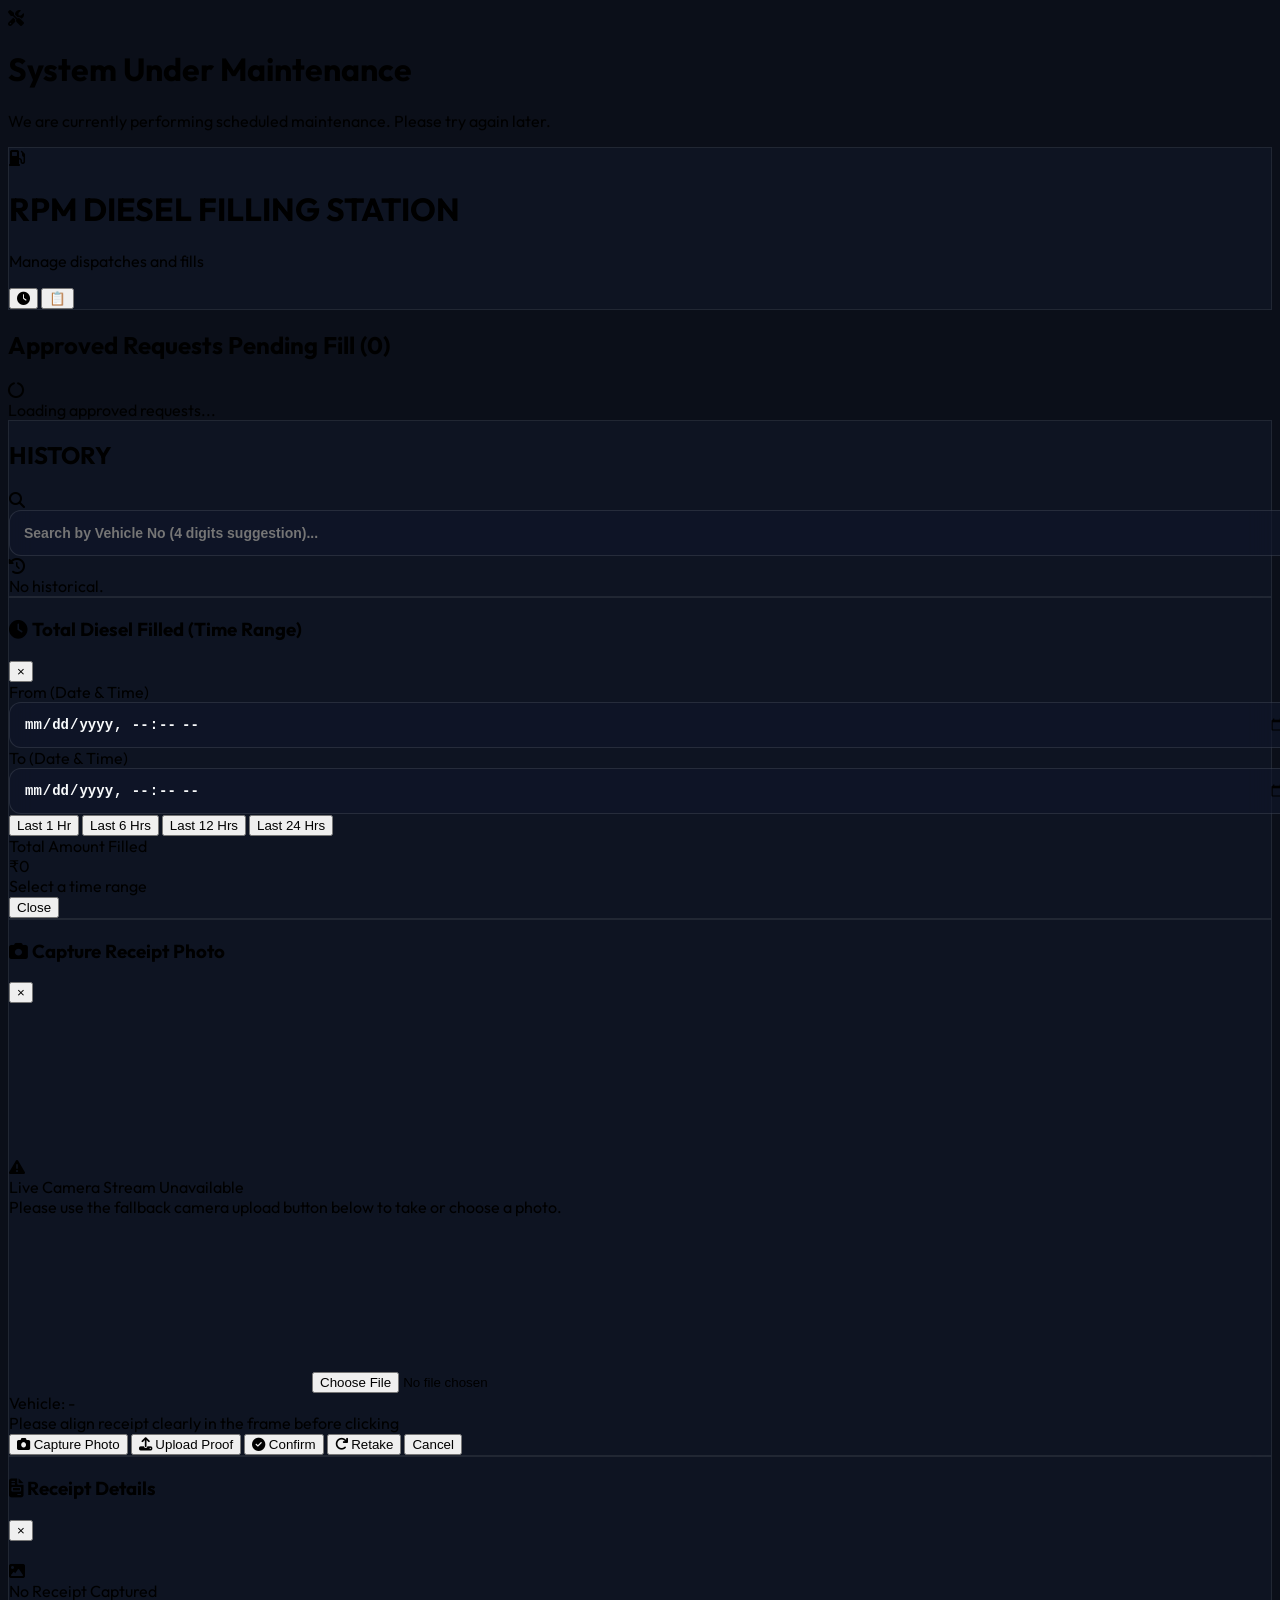
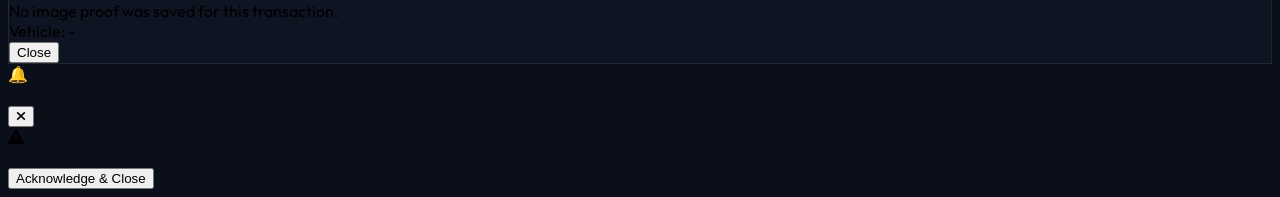
==== files/diesel_filled.html @ 1c14e9ef "fix exclude" ====
<!DOCTYPE html>
<html lang="en" class="dark">
<head>
  <meta charset="UTF-8">
  <meta name="viewport" content="width=device-width, initial-scale=1.0">
  <meta name="google" content="notranslate">
  <title>RPM Diesel - Filling Station Panel</title>
<link id="favicon-link" rel="icon" type="image/svg+xml" href="data:image/svg+xml,%3Csvg xmlns='http://www.w3.org/2000/svg' viewBox='0 0 100 100'%3E%3Ctext y='.9em' font-size='90'%3E⛽%3C/text%3E%3C/svg%3E">
  
  <!-- Font & Icons -->
  <link href="https://fonts.googleapis.com/css2?family=Outfit:wght@300;400;500;600;700;800&display=swap" rel="stylesheet">
  <link rel="stylesheet" href="https://cdnjs.cloudflare.com/ajax/libs/font-awesome/6.4.0/css/all.min.css">
  
  <!-- Tailwind CSS CDN -->
  <script src="https://cdn.tailwindcss.com"></script>
  <script>
    tailwind.config = {
      darkMode: 'class',
      theme: {
        extend: {
          fontFamily: { sans: ['Outfit', 'sans-serif'] }
        }
      }
    }
  </script>

  <!-- Firebase SDKs -->
  <script src="https://www.gstatic.com/firebasejs/8.10.1/firebase-app.js"></script>
  <script src="https://www.gstatic.com/firebasejs/8.10.1/firebase-database.js"></script>

  <style>
    body {
      background-color: #0b0f19;
      font-family: 'Outfit', sans-serif;
    }
    .glass-panel {
      background: rgba(17, 24, 39, 0.7);
      backdrop-filter: blur(12px);
      -webkit-backdrop-filter: blur(12px);
      border: 1px solid rgba(255, 255, 255, 0.08);
    }
    .calc-input {
      width: 100%;
      height: 2.75rem;
      padding: 0 0.875rem;
      border-radius: 0.75rem;
      font-size: 0.875rem;
      font-weight: 600;
      background-color: rgba(15, 23, 42, 0.6);
      border: 1px solid rgba(255, 255, 255, 0.1);
      color: #f8fafc;
      transition: all 0.2s ease-in-out;
    }
    .calc-input:focus {
      outline: none;
      border-color: #3b82f6;
      box-shadow: 0 0 0 3px rgba(59, 130, 246, 0.15);
      background-color: rgba(15, 23, 42, 0.8);
    }
    /* Perf: cards ko tabhi paint karo jab screen ke paas ho */
    .perf-card {
      content-visibility: auto;
      contain-intrinsic-size: 240px;
    }
    @media (max-width: 768px) {
      .glass-panel { backdrop-filter: none; -webkit-backdrop-filter: none; background: rgba(17,24,39,0.92); }
    }
    /* Hide scrollbars */
    ::-webkit-scrollbar {
      width: 6px;
    }
    ::-webkit-scrollbar-track {
      background: transparent;
    }
    ::-webkit-scrollbar-thumb {
      background: rgba(156, 163, 175, 0.2);
      border-radius: 9999px;
    }
  </style>
</head>
<body class="min-h-screen text-slate-100 p-4 md:p-6 flex flex-col items-center">
  <!-- Maintenance Overlay -->
  <div id="maintenance-overlay" class="fixed inset-0 z-[99999] bg-slate-900 flex flex-col items-center justify-center p-6 text-center hidden">
    <div class="text-fuchsia-500 text-6xl mb-6 animate-pulse"><i class="fas fa-tools"></i></div>
    <h1 class="text-white text-3xl md:text-4xl font-black mb-3">System Under Maintenance</h1>
    <p class="text-slate-400 text-sm md:text-base max-w-md">We are currently performing scheduled maintenance. Please try again later.</p>
  </div>

  <!-- Main Container -->
  <div class="w-full max-w-4xl space-y-6">
    
    <!-- Top Header (Compact & Mobile Optimized) -->
    <div class="glass-panel rounded-2xl md:rounded-3xl shadow-xl p-4 md:p-6 flex flex-row items-center justify-between gap-3 w-full">
      <div class="flex items-center gap-2.5 md:gap-4 overflow-hidden">
        <div onclick="window.location.reload()" class="w-10 h-10 md:w-12 md:h-12 rounded-xl md:rounded-2xl bg-blue-500/10 text-blue-400 border border-blue-500/20 flex items-center justify-center text-xl md:text-2xl shadow-inner shrink-0 animate-pulse cursor-pointer" title="Click to Reload">
          <i class="fas fa-gas-pump"></i>
        </div>
        <div class="overflow-hidden">
          <h1 class="text-sm md:text-xl font-extrabold text-white tracking-tight leading-tight truncate">RPM DIESEL FILLING STATION</h1>
          <p class="text-[9px] md:text-xs text-slate-400 font-medium mt-0.5 md:mt-1 truncate">Manage dispatches and fills</p>
        </div>
      </div>
      
      <!-- Right Toggle Button (Emoji Only) -->
      <div class="flex items-center gap-2 shrink-0">
        <button onclick="openTimeRangeModal()" id="btn-time-range" class="w-9 h-9 md:w-10 md:h-10 bg-gradient-to-r from-emerald-600 to-teal-600 hover:from-emerald-700 hover:to-teal-700 text-white rounded-lg md:rounded-xl flex items-center justify-center text-base md:text-lg shadow-md transition-all active:scale-95 shrink-0" title="Total Filled by Time Range">
          <i class="fas fa-clock"></i>
        </button>
        <button onclick="toggleView()" id="btn-toggle-view" class="w-9 h-9 md:w-10 md:h-10 bg-gradient-to-r from-blue-600 to-indigo-600 hover:from-blue-700 hover:to-indigo-700 text-white rounded-lg md:rounded-xl flex items-center justify-center text-base md:text-lg shadow-md transition-all active:scale-95 shrink-0" title="Toggle View">
          <span id="view-toggle-emoji">📋</span>
        </button>
      </div>
    </div>

    <!-- Active Cards Section -->
    <div id="section-active" class="space-y-4">
      <div class="flex items-center justify-between px-2">
        <h2 class="text-md font-bold tracking-wide text-slate-400 uppercase">Approved Requests Pending Fill (<span id="active-count">0</span>)</h2>
      </div>
      
      <!-- Grid Container for Cards -->
      <div id="active-cards-grid" class="grid grid-cols-1 md:grid-cols-2 gap-4">
        <!-- Populated via Javascript -->
        <div class="col-span-full text-center py-12 text-slate-500 font-medium">
          <i class="fas fa-circle-notch animate-spin text-2xl text-blue-500 mb-3"></i>
          <div>Loading approved requests...</div>
        </div>
      </div>
    </div>

    <!-- History Log Section (Hidden by default) -->
    <div id="section-history" class="space-y-4 hidden">
      <div class="glass-panel rounded-2xl md:rounded-3xl p-4 md:p-6 space-y-3 md:space-y-4">
        
        <!-- History Header & Search -->
        <div class="flex flex-col md:flex-row items-center justify-between gap-4">
          <h2 class="text-md font-bold tracking-wide text-white uppercase">HISTORY</h2>
          
          <!-- Search Box -->
          <div class="relative w-full md:w-72">
            <span class="absolute inset-y-0 left-0 pl-3.5 flex items-center text-slate-400 pointer-events-none">
              <i class="fas fa-search text-xs"></i>
            </span>
            <input type="text" id="history-search" list="history-vehicle-list" class="calc-input pl-10 text-xs font-medium" placeholder="Search by Vehicle No (4 digits suggestion)..." autocomplete="off">
            <datalist id="history-vehicle-list"></datalist>
          </div>
        </div>

        <!-- History Cards Grid -->
        <div id="history-cards-grid" class="grid grid-cols-1 md:grid-cols-2 gap-4">
          <!-- Populated via Javascript -->
          <div class="col-span-full text-center py-12 text-slate-550 font-bold">
            <i class="fas fa-history text-2xl text-emerald-500 mb-3"></i>
            <div>No historical.</div>
          </div>
        </div>

      </div>
    </div>

  </div>


  <!-- MODAL: TIME RANGE TOTAL -->
  <div id="time-range-modal" class="fixed inset-0 bg-slate-900/60 dark:bg-black/85 flex items-center justify-center z-50 hidden backdrop-blur-sm">
    <div class="glass-panel rounded-3xl shadow-2xl w-full max-w-md mx-4 overflow-hidden border border-white/10 flex flex-col max-h-[90vh]">
      <div class="p-4 border-b border-white/10 flex items-center justify-between bg-slate-900/50">
        <h3 class="font-extrabold text-sm text-emerald-400 flex items-center gap-2">
          <i class="fas fa-clock"></i> Total Diesel Filled (Time Range)
        </h3>
        <button onclick="closeTimeRangeModal()" class="text-slate-400 hover:text-red-500 text-xl font-bold focus:outline-none">&times;</button>
      </div>

      <div class="p-5 space-y-4 overflow-y-auto">
        <div class="grid grid-cols-1 gap-3">
          <div>
            <label class="text-[10px] font-bold uppercase tracking-wider text-slate-400">From (Date &amp; Time)</label>
            <input type="datetime-local" id="range-from" class="calc-input mt-1.5" onchange="calculateTimeRangeTotal()">
          </div>
          <div>
            <label class="text-[10px] font-bold uppercase tracking-wider text-slate-400">To (Date &amp; Time)</label>
            <input type="datetime-local" id="range-to" class="calc-input mt-1.5" onchange="calculateTimeRangeTotal()">
          </div>
        </div>

        <div class="flex flex-wrap gap-2">
          <button onclick="setQuickRange(1)" class="px-3 py-1.5 text-[10px] font-bold uppercase rounded-lg bg-slate-800/70 hover:bg-slate-700 text-slate-300 border border-white/10">Last 1 Hr</button>
          <button onclick="setQuickRange(6)" class="px-3 py-1.5 text-[10px] font-bold uppercase rounded-lg bg-slate-800/70 hover:bg-slate-700 text-slate-300 border border-white/10">Last 6 Hrs</button>
          <button onclick="setQuickRange(12)" class="px-3 py-1.5 text-[10px] font-bold uppercase rounded-lg bg-slate-800/70 hover:bg-slate-700 text-slate-300 border border-white/10">Last 12 Hrs</button>
          <button onclick="setQuickRange(24)" class="px-3 py-1.5 text-[10px] font-bold uppercase rounded-lg bg-slate-800/70 hover:bg-slate-700 text-slate-300 border border-white/10">Last 24 Hrs</button>
        </div>

        <div class="bg-emerald-500/10 border border-emerald-500/20 rounded-2xl p-4 text-center">
          <div class="text-[10px] font-bold uppercase tracking-wider text-emerald-400">Total Amount Filled</div>
          <div id="range-total-amount" class="text-3xl font-black text-emerald-400 mt-1">₹0</div>
          <div id="range-total-count" class="text-[10px] text-slate-400 font-semibold mt-1">Select a time range</div>
        </div>

        <div id="range-breakdown" class="space-y-2 max-h-52 overflow-y-auto"></div>
      </div>

      <div class="p-4 border-t border-white/10 bg-slate-900/30">
        <button onclick="closeTimeRangeModal()" class="w-full py-3 bg-slate-800 hover:bg-slate-700 text-slate-300 rounded-xl font-bold shadow-md transition-all">Close</button>
      </div>
    </div>
  </div>

  <!-- MODAL: CAPTURE RECEIPT PHOTO -->
  <div id="camera-modal" class="fixed inset-0 bg-slate-900/60 dark:bg-black/85 flex items-center justify-center z-50 hidden backdrop-blur-sm">
    <div class="glass-panel rounded-3xl shadow-2xl w-full max-w-md mx-4 overflow-hidden border border-white/20 dark:border-white/5 flex flex-col max-h-[90vh]">
      <!-- Header -->
      <div class="p-4 border-b border-white/10 flex items-center justify-between bg-slate-900/50">
        <h3 id="camera-modal-title" class="font-extrabold text-sm text-blue-400 flex items-center gap-2">
          <i class="fas fa-camera"></i> Capture Receipt Photo
        </h3>
        <button onclick="closeCameraModal()" class="text-slate-400 hover:text-red-500 text-xl font-bold focus:outline-none">&times;</button>
      </div>
      <!-- Body -->
      <div class="p-5 flex flex-col items-center justify-center space-y-4 overflow-y-auto">
        <!-- Live Video View -->
        <div id="video-container" class="relative w-full aspect-[4/3] rounded-2xl bg-black overflow-hidden border border-white/10 flex items-center justify-center">
          <video id="camera-video" class="w-full h-full object-cover" autoplay playsinline muted></video>
          <!-- Fallback overlay loader -->
          <div id="camera-fallback-msg" class="absolute inset-0 flex flex-col items-center justify-center p-4 bg-slate-900 text-center hidden">
            <i class="fas fa-exclamation-triangle text-amber-500 text-3xl mb-2 animate-bounce"></i>
            <div class="text-xs font-bold text-slate-300">Live Camera Stream Unavailable</div>
            <div class="text-[10px] text-slate-400 mt-1 max-w-[250px]">Please use the fallback camera upload button below to take or choose a photo.</div>
          </div>
        </div>

        <!-- Static Image Preview (After click or select) -->
        <div id="preview-container" class="relative w-full aspect-[4/3] rounded-2xl bg-black overflow-hidden border border-emerald-500/30 flex items-center justify-center hidden">
          <img id="camera-preview-img" class="w-full h-full object-contain" src="">
        </div>

        <!-- Hidden Canvas for capture & compression -->
        <canvas id="camera-canvas" class="hidden"></canvas>
        <!-- Hidden file input for native capture fallback -->
        <input type="file" id="camera-file-input" accept="image/*" capture="environment" class="hidden" onchange="handleFallbackFile(this)">

        <!-- Info / Target details -->
        <div class="w-full bg-slate-800/30 dark:bg-black/20 p-3.5 rounded-xl border border-white/5 text-xs text-center space-y-1">
          <div class="font-bold text-slate-300">Vehicle: <span id="camera-target-veh" class="text-blue-400 font-extrabold">-</span></div>
          <div id="camera-modal-info" class="text-[10px] text-slate-400">Please align receipt clearly in the frame before clicking</div>
        </div>
      </div>
      <!-- Footer Actions -->
      <div class="p-4 border-t border-white/10 flex gap-2 bg-slate-900/30">
        <button id="btn-capture" onclick="capturePhoto()" class="flex-1 py-3 bg-gradient-to-r from-blue-600 to-indigo-600 hover:from-blue-700 hover:to-indigo-700 text-white rounded-xl font-bold shadow-md flex items-center justify-center gap-2 transition-all">
          <i class="fas fa-camera"></i> Capture Photo
        </button>
        <button id="btn-fallback-trigger" onclick="triggerFallbackFile()" class="flex-1 py-3 bg-gradient-to-r from-amber-500 to-orange-600 hover:from-amber-600 hover:to-orange-750 text-white rounded-xl font-bold shadow-md flex items-center justify-center gap-2 transition-all hidden">
          <i class="fas fa-upload"></i> Upload Proof
        </button>
        <button id="btn-confirm-submit" onclick="submitDieselFilledWithPhoto()" class="flex-1 py-3 bg-gradient-to-r from-emerald-600 to-teal-600 hover:from-emerald-700 hover:to-teal-700 text-white rounded-xl font-bold shadow-md flex items-center justify-center gap-2 transition-all hidden">
          <i class="fas fa-check-circle"></i> Confirm
        </button>
        <button id="btn-retake" onclick="startCamera()" class="py-3 px-4 bg-slate-700 hover:bg-slate-650 text-slate-200 rounded-xl font-bold shadow-md transition-all hidden" title="Retake Photo">
          <i class="fas fa-redo"></i> Retake
        </button>
        <button id="btn-cancel-cam" onclick="closeCameraModal()" class="py-3 px-4 bg-slate-800 hover:bg-slate-750 text-slate-300 rounded-xl font-bold shadow-md transition-all">Cancel</button>
      </div>
    </div>
  </div>

  <!-- MODAL: VIEW RECEIPT PHOTO -->
  <div id="view-receipt-modal" class="fixed inset-0 bg-slate-900/60 dark:bg-black/85 flex items-center justify-center z-50 hidden backdrop-blur-sm">
    <div class="glass-panel rounded-3xl shadow-2xl w-full max-w-md mx-4 overflow-hidden border border-white/20 dark:border-white/5 flex flex-col max-h-[90vh]">
      <!-- Header -->
      <div class="p-4 border-b border-white/10 flex items-center justify-between bg-slate-900/50">
        <h3 class="font-extrabold text-sm text-blue-400 flex items-center gap-2">
          <i class="fas fa-file-invoice"></i> Receipt Details
        </h3>
        <button onclick="closeViewReceiptModal()" class="text-slate-400 hover:text-red-500 text-xl font-bold focus:outline-none">&times;</button>
      </div>
      <!-- Body -->
      <div class="p-5 flex flex-col items-center justify-center space-y-4 overflow-y-auto">
        <div class="relative w-full aspect-[4/3] rounded-2xl bg-black overflow-hidden border border-white/10 flex items-center justify-center">
          <img id="receipt-modal-img" class="w-full h-full object-contain" src="">
          <div id="receipt-modal-empty" class="absolute inset-0 flex flex-col items-center justify-center p-4 bg-slate-900 text-center hidden">
            <i class="fas fa-image text-slate-500 text-3xl mb-2"></i>
            <div class="text-xs font-bold text-slate-400">No Receipt Captured</div>
            <div class="text-[10px] text-slate-500 mt-1 max-w-[250px]">No image proof was saved for this transaction.</div>
          </div>
        </div>
        <div class="w-full bg-slate-800/30 dark:bg-black/20 p-3.5 rounded-xl border border-white/5 text-xs text-center">
          <div class="font-bold text-slate-300">Vehicle: <span id="receipt-modal-veh" class="text-blue-400 font-extrabold">-</span></div>
        </div>
      </div>
      <!-- Footer -->
      <div class="p-4 border-t border-white/10 flex bg-slate-900/30">
        <button onclick="closeViewReceiptModal()" class="w-full py-3 bg-blue-600 hover:bg-blue-700 text-white rounded-xl font-bold shadow-md transition-all">Close</button>
      </div>
    </div>
  </div>

  <script>
    // Decryption Helper matching other pages
    function dec(str) {
      return atob(str);
    }

    // Default configuration (Decrypted dynamically)
    let firebaseConfig = {
      apiKey: dec("QUl6YVN5QzhNMTJobGFQUVJPQnFZM0dkX254XzEzQUNhdzFZVjhn"),
      authDomain: dec("cnBtLWRpZXNlbC5maXJlYmFzZWFwcC5jb20="),
      databaseURL: dec("aHR0cHM6Ly9ycG0tZGllc2VsLWRlZmF1bHQtcnRkYi5maXJlYmFzZWlvLmNvbQ=="),
      projectId: dec("cnBtLWRpZXNlbA=="),
      storageBucket: dec("cnBtLWRpZXNlbC5maXJlYmFzZXN0b3JhZ2UuYXBw"),
      messagingSenderId: dec("MTk3NDU0NzU3MTAw"),
      appId: dec("MToxOTc0NTQ3NTcxMDA6d2ViOmZhNGJlY2JhZjkyZDJhOThlNjc5Yzk=")
    };

    // Override with custom credentials if present in localStorage
    if (localStorage.getItem('customFirebaseConfig')) {
      try {
        const parsed = JSON.parse(localStorage.getItem('customFirebaseConfig'));
        if (parsed && parsed.databaseURL) {
          firebaseConfig = { ...firebaseConfig, ...parsed };
          console.log("[Filling Panel] Loaded custom Firebase config.");
        }
      } catch (err) {
        console.error("Failed to load custom Firebase configuration:", err);
      }
    }

    // Initialize Firebase
    firebase.initializeApp(firebaseConfig);
    const db = firebase.database();
    console.log("[Filling Panel] Connected to Firebase RTDB:", firebaseConfig.databaseURL);

    // References
    const driverRequestsRef = db.ref('driverRequests');
    const entriesRef = db.ref('entries');

    // Global variables
    let driverRequestsList = [];
    let dieselRate = 0;
    let vehicleTypes = {};
    let entriesList = [];
    let currentView = 'active'; // 'active' or 'history'
    let uniqueHistoryVehicles = new Set();
    let isInitialLoadComplete = false;

    // ===== Fast cache helpers (rocket speed on slow network) =====
    const ACTIVE_CACHE_KEY = 'rpm_active_cache_v1';
    const HISTORY_CACHE_KEY = 'rpm_history_cache_v1';
    let historyList = [];
    let historyLoaded = false;
    let historyLiveSyncAttached = false;

    // Bade base64 photos ko memory/cache se hata do — sirf flag rakho, photo on-demand aayegi
    const PHOTO_FIELDS = ['receiptPhoto', 'requestedReceiptPhoto', 'kmPhoto', 'capturedPhoto'];
    function slim(item, key) {
      const c = { ...item, key: key };
      PHOTO_FIELDS.forEach(f => {
        if (typeof c[f] === 'string' && c[f].length > 512) { c[f] = ''; c[f + 'Exists'] = true; }
      });
      if (Array.isArray(c.receiptPhotos)) {
        if (c.receiptPhotos.length > 0) c.hasReceiptPhoto = true;
        delete c.receiptPhotos;
      } else if (c.receiptPhotos && typeof c.receiptPhotos === 'object') {
        c.hasReceiptPhoto = true;
        delete c.receiptPhotos;
      }
      if (Array.isArray(c.kmPhotos)) {
        if (c.kmPhotos.length > 0) c.hasKmPhoto = true;
        delete c.kmPhotos;
      } else if (c.kmPhotos && typeof c.kmPhotos === 'object') {
        c.hasKmPhoto = true;
        delete c.kmPhotos;
      }
      if (c.capturedPhoto) {
        c.hasCapturedPhoto = true;
        delete c.capturedPhoto;
      }
      return c;
    }

    const idle = window.requestIdleCallback || function (fn) { return setTimeout(fn, 200); };

    function saveToCache(key, list) {
      idle(() => saveToCacheNow(key, list));
    }

    function saveToCacheNow(key, list) {
      try { localStorage.setItem(key, JSON.stringify(list)); }
      catch (e) {
        try {
          const light = list.map(r => {
            const c = { ...r };
            ['receiptPhoto', 'requestedReceiptPhoto', 'kmPhoto'].forEach(f => {
              if (typeof c[f] === 'string' && c[f].length > 5000) c[f] = '';
            });
            return c;
          });
          localStorage.setItem(key, JSON.stringify(light));
        } catch (e2) { console.warn('Cache save failed:', e2); }
      }
    }

    function readCache(key) {
      try { return JSON.parse(localStorage.getItem(key) || '[]'); }
      catch (e) { return []; }
    }

    // Merged view: active (approved) + history, deduped by key
    function getAllRequests() {
      const map = new Map();
      historyList.forEach(r => map.set(r.key, r));
      driverRequestsList.forEach(r => map.set(r.key, r));
      return [...map.values()];
    }

    // Renders ko rAF pe batch karo — ek frame me ek hi paint
    var __pendingActive = false, __pendingHistory = false;
    function renderActiveCards() {
      if (__pendingActive) return;
      __pendingActive = true;
      requestAnimationFrame(() => { __pendingActive = false; renderActiveCardsNow(); });
    }
    function renderHistory() {
      if (__pendingHistory) return;
      __pendingHistory = true;
      requestAnimationFrame(() => { __pendingHistory = false; renderHistoryNow(); });
    }

    // Instant paint from cache — network ka wait nahi
    (function renderFromCacheInstantly() {
      const cachedActive = readCache(ACTIVE_CACHE_KEY);
      if (cachedActive.length) {
        driverRequestsList = cachedActive;
        renderActiveCards();
      }
    })();

    // Request notification permission if not yet decided
    if ('Notification' in window && Notification.permission === 'default') {
      Notification.requestPermission();
    }

    // Register service worker if supported
    if ('serviceWorker' in navigator) {
      navigator.serviceWorker.register('sw.js')
        .then(reg => console.log("[ServiceWorker] Registered:", reg.scope))
        .catch(err => console.error("[ServiceWorker] Registration failed:", err));
    }

    // Auto-reconnect Firebase when page/tab becomes active/visible
    document.addEventListener('visibilitychange', () => {
      if (document.visibilityState === 'visible') {
        console.log("[Visibility] Tab became active. Force reconnecting Firebase database...");
        try {
          db.goOnline();
        } catch (e) {
          console.warn("db.goOnline() failed:", e);
        }
      }
    });

    // Native Notification helper
    function triggerNativeNotification(title, body) {
      if (!('Notification' in window) || Notification.permission !== 'granted') return;
      
      if (navigator.serviceWorker && navigator.serviceWorker.ready) {
        navigator.serviceWorker.ready.then(reg => {
          reg.showNotification(title, {
            body: body,
            icon: '../assets/logo.png',
            badge: '../assets/logo.png',
            vibrate: [200, 100, 200]
          });
        }).catch(err => {
          console.warn("ServiceWorker notification failed, falling back to window.Notification:", err);
          try {
            new Notification(title, { body: body, icon: '../assets/logo.png' });
          } catch (e) {
            console.error("Window Notification failed:", e);
          }
        });
      } else {
        try {
          new Notification(title, { body: body, icon: '../assets/logo.png' });
        } catch (e) {
          console.error("Window Notification failed:", e);
        }
      }
    }

    // Load Configurations
    db.ref('config/diesel_rate').on('value', snap => {
      dieselRate = snap.val() || 0;
      console.log("[Filling Panel] Diesel rate loaded:", dieselRate);
    });

    db.ref('config/vehicle_types').on('value', snap => {
      vehicleTypes = snap.val() || {};
      console.log("[Filling Panel] Vehicle types loaded.");
    });

    // Sync entries lightly to compute next sequential number accurately without loading heavy base64
    entriesRef.orderByKey().limitToLast(5).on('value', snap => {
      const val = snap.val();
      entriesList = [];
      if (val) {
        Object.entries(val).forEach(([key, item]) => {
          entriesList.push({ ...item, key });
        });
      }
      console.log("[Filling Panel] Entries loaded. count:", entriesList.length);
    });

    // Sync ONLY approved requests — poora history data download nahi hota
    const approvedQuery = driverRequestsRef.orderByChild('status').equalTo('approved');
    approvedQuery.on('value', snapshot => {
      const val = snapshot.val();
      driverRequestsList = [];
      
      if (val) {
        Object.entries(val).forEach(([key, item]) => {
          driverRequestsList.push(slim(item, key));
        });
        driverRequestsList.sort((a, b) => (b.submittedAt || 0) - (a.submittedAt || 0));
      }
      
      saveToCache(ACTIVE_CACHE_KEY, driverRequestsList);
      updateViews();
      isInitialLoadComplete = true;
    });

    // Listen for status changes or additions to play notification chime
    approvedQuery.on('child_added', snapshot => {
      const item = snapshot.val();
      if (item && isInitialLoadComplete && item.status === 'approved') {
        playChimeSound();
        showNotification(`New approved request for Vehicle: ${item.vehicleNo}`);
        triggerNativeNotification("RPM DIESEL - New Approved Request", `Vehicle: ${item.vehicleNo}\nAmount: ₹${item.dieselAmount}\nVendor: ${item.vendorName || 'N/A'}`);
      }
    });

    approvedQuery.on('child_changed', snapshot => {
      const item = snapshot.val();
      if (!item || !isInitialLoadComplete) return;

      if (item.status === 'approved') {
        playChimeSound();
        showNotification(`Request approved for Vehicle: ${item.vehicleNo}`);
        triggerNativeNotification("RPM DIESEL - Request Approved", `Vehicle: ${item.vehicleNo}\nAmount: ₹${item.dieselAmount}`);
      }
    });

    // Show a beautiful toast notification
    function showNotification(message) {
      const toast = document.createElement('div');
      toast.className = "fixed bottom-5 right-5 glass-panel border border-blue-500/30 rounded-2xl p-4 shadow-2xl flex items-center gap-3 z-50 transition-all duration-300";
      
      toast.innerHTML = `
        <div class="w-8 h-8 rounded-xl bg-blue-500/10 text-blue-400 border border-blue-500/20 flex items-center justify-center text-sm">
          <i class="fas fa-bell"></i>
        </div>
        <div class="text-xs font-bold text-white pr-4">${message}</div>
        <button onclick="this.parentElement.remove()" class="text-slate-400 hover:text-white transition-all text-xs">
          <i class="fas fa-times"></i>
        </button>
      `;
      
      document.body.appendChild(toast);
      
      setTimeout(() => {
        toast.remove();
      }, 6000);
    }


    // ===== TIME RANGE TOTAL FILLED AMOUNT =====
    function toLocalInputValue(d) {
      const pad = n => String(n).padStart(2, '0');
      return `${d.getFullYear()}-${pad(d.getMonth()+1)}-${pad(d.getDate())}T${pad(d.getHours())}:${pad(d.getMinutes())}`;
    }

    function openTimeRangeModal() {
      const modal = document.getElementById('time-range-modal');
      modal.classList.remove('hidden');
      const fromEl = document.getElementById('range-from');
      const toEl = document.getElementById('range-to');
      if (!fromEl.value || !toEl.value) {
        const now = new Date();
        toEl.value = toLocalInputValue(now);
        fromEl.value = toLocalInputValue(new Date(now.getTime() - 24 * 60 * 60 * 1000));
      }
      calculateTimeRangeTotal();
    }

    function closeTimeRangeModal() {
      document.getElementById('time-range-modal').classList.add('hidden');
    }

    function setQuickRange(hours) {
      const now = new Date();
      document.getElementById('range-to').value = toLocalInputValue(now);
      document.getElementById('range-from').value = toLocalInputValue(new Date(now.getTime() - hours * 60 * 60 * 1000));
      calculateTimeRangeTotal();
    }

    function calculateTimeRangeTotal() {
      const fromVal = document.getElementById('range-from').value;
      const toVal = document.getElementById('range-to').value;
      const totalEl = document.getElementById('range-total-amount');
      const countEl = document.getElementById('range-total-count');
      const listEl = document.getElementById('range-breakdown');

      listEl.innerHTML = '';

      if (!fromVal || !toVal) {
        totalEl.textContent = '₹0';
        countEl.textContent = 'Please select both From and To time';
        return;
      }

      const fromTs = new Date(fromVal).getTime();
      const toTs = new Date(toVal).getTime();

      if (isNaN(fromTs) || isNaN(toTs) || fromTs > toTs) {
        totalEl.textContent = '₹0';
        countEl.textContent = 'Invalid range — "From" must be before "To"';
        return;
      }

      const filled = getAllRequests().filter(r => {
        const isFilled = r.status === 'filled' || r.status === 'update_pending' || r.status === 'update_rejected';
        const ts = r.filledAt || 0;
        return isFilled && ts >= fromTs && ts <= toTs;
      }).sort((a, b) => (b.filledAt || 0) - (a.filledAt || 0));

      const total = filled.reduce((sum, r) => sum + (parseFloat(r.dieselAmount) || 0), 0);

      totalEl.textContent = '₹' + total.toLocaleString('en-IN');
      countEl.textContent = `${filled.length} fill${filled.length === 1 ? '' : 's'} between ${new Date(fromTs).toLocaleString('en-IN', { day: '2-digit', month: '2-digit', hour: '2-digit', minute: '2-digit' })} and ${new Date(toTs).toLocaleString('en-IN', { day: '2-digit', month: '2-digit', hour: '2-digit', minute: '2-digit' })}`;

      if (filled.length === 0) {
        listEl.innerHTML = `<div class="text-center text-[11px] text-slate-500 font-bold py-3">No diesel filled in this time range.</div>`;
        return;
      }

      filled.forEach(r => {
        const t = r.filledAt ? new Date(r.filledAt).toLocaleString('en-IN', { day: '2-digit', month: '2-digit', hour: '2-digit', minute: '2-digit' }) : '-';
        const row = document.createElement('div');
        row.className = 'flex items-center justify-between bg-slate-800/40 border border-white/5 rounded-xl px-3 py-2';
        row.innerHTML = `
          <div class="min-w-0">
            <div class="text-xs font-black text-blue-400 truncate">${r.vehicleNo || '-'}</div>
            <div class="text-[9px] text-slate-400 font-semibold">${t}</div>
          </div>
          <div class="text-xs font-black text-emerald-400 shrink-0 ml-2">₹${(parseFloat(r.dieselAmount) || 0).toLocaleString('en-IN')}</div>
        `;
        listEl.appendChild(row);
      });
    }

    // Toggle View function
    function toggleView() {
      const activeSec = document.getElementById('section-active');
      const histSec = document.getElementById('section-history');
      const emojiEl = document.getElementById('view-toggle-emoji');

      if (currentView === 'active') {
        currentView = 'history';
        activeSec.classList.add('hidden');
        histSec.classList.remove('hidden');
        if (emojiEl) emojiEl.textContent = "⛽";
        loadHistory();
      } else {
        currentView = 'active';
        activeSec.classList.remove('hidden');
        histSec.classList.add('hidden');
        if (emojiEl) emojiEl.textContent = "📋";
        renderActiveCards();
      }
    }

    // Render Active Approved Cards
    function renderActiveCardsNow() {
      const grid = document.getElementById('active-cards-grid');
      const approvedCountEl = document.getElementById('active-count');
      
      const cutoffTime = Date.now() - (24 * 60 * 60 * 1000); // 24 hours ago
      const approvedList = driverRequestsList.filter(r => r.status === 'approved' && (r.submittedAt || 0) >= cutoffTime);
      approvedCountEl.textContent = approvedList.length;

      grid.innerHTML = '';

      if (approvedList.length === 0) {
        grid.innerHTML = `
          <div class="col-span-full glass-panel rounded-3xl p-12 text-center text-slate-400 font-bold">
            <div class="text-4xl text-slate-600 mb-3"><i class="fas fa-check-circle"></i></div>
            <div>No approved requests pending fuel fill. All clear!</div>
          </div>
        `;
        return;
      }

      const frag = document.createDocumentFragment();
      approvedList.forEach(r => {
        const card = document.createElement('div');
        card.className = "perf-card glass-panel rounded-2xl md:rounded-3xl p-4 md:p-6 flex flex-col justify-between space-y-3 md:space-y-4 hover:border-blue-500/30 transition-all border border-white/5 relative overflow-hidden shadow-lg animate-fadeup";
        
        card.innerHTML = `
          <!-- Glowing Left Accent -->
          <div class="absolute left-0 top-0 bottom-0 w-1 bg-gradient-to-b from-blue-500 to-indigo-600"></div>

          <!-- Top row -->
          <div class="flex items-start justify-between">
            <div>
              <div class="text-[9px] md:text-[10px] text-slate-400 font-bold uppercase tracking-wider">${r.date} — ${r.time}</div>
              <div class="text-base md:text-lg font-black text-white tracking-wide mt-0.5 md:mt-1">${r.vehicleNo}</div>
              <div class="text-[9px] md:text-[10px] text-slate-400 font-semibold uppercase mt-0.5">${r.vehicleType || 'Unknown'}</div>
            </div>
            <div class="text-right">
              <div class="text-[9px] md:text-[10px] text-blue-400 font-bold uppercase tracking-wider">Amount Approved</div>
              <div class="text-base md:text-lg font-black text-emerald-400 mt-0.5 md:mt-1">₹${parseFloat(r.dieselAmount).toLocaleString('en-IN')}</div>
            </div>
          </div>

          <!-- Details Rows -->
          <div class="grid grid-cols-2 gap-2 border-t border-b border-white/5 py-2 md:py-3 text-[10px] md:text-xs">
            <div>
              <span class="text-slate-500 font-bold uppercase text-[8px] md:text-[9px]">Route:</span>
              <div class="font-extrabold text-slate-200 mt-0.5 truncate">${r.fromLocation} ➔ ${r.lastLocation}</div>
            </div>
            <div>
              <span class="text-slate-500 font-bold uppercase text-[8px] md:text-[9px]">Odometer:</span>
              <div class="font-extrabold text-slate-200 mt-0.5">${parseFloat(r.currentKm) ? parseFloat(r.currentKm).toLocaleString('en-IN') + ' KM' : r.currentKm}</div>
            </div>
            <div class="col-span-2 mt-0.5 md:mt-1">
              <span class="text-slate-500 font-bold uppercase text-[8px] md:text-[9px]">Vendor:</span>
              <div class="font-extrabold text-slate-200 mt-0.5 truncate">${r.vendorName}</div>
            </div>
            ${(r.note && String(r.note).trim().toUpperCase() !== 'DRIVER REQUEST') ? `
            <div class="col-span-2">
              <span class="text-slate-500 font-bold uppercase text-[8px] md:text-[9px]">Note:</span>
              <div class="font-medium text-slate-400 mt-0.5 italic truncate">${r.note}</div>
            </div>` : ''}
          </div>

          <!-- Fill Action Button -->
          <button onclick="confirmDieselFilled('${r.key}')" class="w-full py-2.5 md:py-3 bg-gradient-to-r from-emerald-500 to-teal-600 hover:from-emerald-600 hover:to-teal-700 text-white rounded-xl md:rounded-2xl font-extrabold text-xs shadow-md transition-all active:scale-[0.98] uppercase flex items-center justify-center gap-1.5 tracking-wider">
            <i class="fas fa-gas-pump"></i> Diesel Filled
          </button>
        `;
        
        frag.appendChild(card);
      });
      grid.appendChild(frag);
    }

    // Render Filled History Log Cards
    function renderHistoryNow() {
      const grid = document.getElementById('history-cards-grid');
      const searchQuery = (document.getElementById('history-search').value || '').trim().toUpperCase();

      const cutoffTime = Date.now() - (48 * 60 * 60 * 1000); // 48 hours ago
      const filledList = getAllRequests().filter(r => {
        const matchesStatus = r.status === 'filled' || r.status === 'update_pending' || r.status === 'update_rejected';
        const matchesTime = (r.filledAt || 0) >= cutoffTime;
        const matchesSearch = !searchQuery || String(r.vehicleNo || '').toUpperCase().includes(searchQuery);
        return matchesStatus && matchesTime && matchesSearch;
      });

      grid.innerHTML = '';

      if (filledList.length === 0) {
        grid.innerHTML = `
          <div class="col-span-full glass-panel rounded-3xl p-12 text-center text-slate-500 font-bold">
            <div class="text-4xl text-slate-700 mb-3"><i class="fas fa-history text-slate-600"></i></div>
            <div>No matching filled entries found (Last 48 Hours).</div>
          </div>
        `;
        return;
      }

      // Collect unique vehicles for search suggestions
      uniqueHistoryVehicles.clear();
      getAllRequests().filter(r => (r.status === 'filled' || r.status === 'update_pending' || r.status === 'update_rejected') && (r.filledAt || 0) >= cutoffTime).forEach(r => {
        if (r.vehicleNo) uniqueHistoryVehicles.add(r.vehicleNo.toUpperCase());
      });

      const frag = document.createDocumentFragment();
      filledList.forEach(r => {
        const card = document.createElement('div');
        let hoverBorderColor = 'hover:border-emerald-500/30';
        if (r.status === 'update_pending') {
          hoverBorderColor = 'hover:border-purple-500/30';
        } else if (r.status === 'update_rejected') {
          hoverBorderColor = 'hover:border-rose-500/30';
        }
        card.className = `glass-panel rounded-2xl md:rounded-3xl p-4 md:p-6 flex flex-col justify-between space-y-3 md:space-y-4 ${hoverBorderColor} transition-all border border-white/5 relative overflow-hidden shadow-lg animate-fadeup`;
        
        const fillTimeStr = r.filledAt ? new Date(r.filledAt).toLocaleTimeString('en-IN', { hour: '2-digit', minute: '2-digit' }) : '';
        const fillDateStr = r.filledAt ? new Date(r.filledAt).toLocaleDateString('en-IN', { day: '2-digit', month: '2-digit', year: 'numeric' }) : '';

        let accentColor = 'from-emerald-500 to-teal-600';
        if (r.status === 'update_pending') {
          accentColor = 'from-purple-500 to-indigo-600';
        } else if (r.status === 'update_rejected') {
          accentColor = 'from-rose-500 to-red-600';
        }

        let bottomHtml = '';
        if (r.status === 'update_pending') {
          bottomHtml = `
            <div class="flex items-center justify-between pt-1">
              <div class="flex flex-col gap-1">
                <div class="text-[9px] md:text-[10px] text-purple-400 font-bold flex items-center gap-1.5">
                  <i class="fas fa-clock animate-pulse"></i> Update Pending Approval
                </div>
                <span class="text-[8px] md:text-[9px] text-slate-500 italic">Awaiting Admin Action</span>
              </div>
              <div class="flex flex-col items-end">
                <span class="text-[10px] text-slate-400 line-through">₹${parseFloat(r.dieselAmount || 0).toLocaleString('en-IN')}</span>
                <span class="text-xs font-black text-purple-400 bg-purple-500/10 px-2 py-0.5 rounded border border-purple-500/20 mt-0.5">₹${parseFloat(r.requestedAmount || 0).toLocaleString('en-IN')}</span>
              </div>
            </div>
          `;
        } else if (r.status === 'update_rejected') {
          bottomHtml = `
            <div class="flex items-center justify-between pt-1">
              <div class="flex flex-col gap-1.5">
                <div class="text-[9px] md:text-[10px] text-rose-400 font-bold flex items-center gap-1.5">
                  <i class="fas fa-times-circle text-rose-500"></i> Update Request Rejected
                </div>
                <button onclick="updateFilledAmount('${r.key}')" class="text-[9px] md:text-[10px] text-blue-400 hover:text-blue-300 font-bold flex items-center gap-1 transition-all bg-blue-500/10 px-2 py-1 rounded-md border border-blue-500/20 w-fit">
                  <i class="fas fa-edit"></i> Update Amount
                </button>
              </div>
              <div class="text-xs font-black text-white/90 bg-emerald-500/10 px-2.5 py-1 rounded-lg border border-emerald-500/20">
                ₹${parseFloat(r.dieselAmount || 0).toLocaleString('en-IN')}
              </div>
            </div>
          `;
        } else {
          bottomHtml = `
            <div class="flex items-center justify-between pt-1">
              <div class="flex flex-col gap-1.5">
                <div class="text-[9px] md:text-[10px] text-emerald-400 font-bold flex items-center gap-1.5">
                  <i class="fas fa-check-circle"></i> Filled Successfully
                </div>
                <button onclick="updateFilledAmount('${r.key}')" class="text-[9px] md:text-[10px] text-blue-400 hover:text-blue-300 font-bold flex items-center gap-1 transition-all bg-blue-500/10 px-2 py-1 rounded-md border border-blue-500/20 w-fit">
                  <i class="fas fa-edit"></i> Update Amount
                </button>
              </div>
              <div class="text-xs font-black text-white/90 bg-emerald-500/10 px-2.5 py-1 rounded-lg border border-emerald-500/20">
                ₹${parseFloat(r.dieselAmount || 0).toLocaleString('en-IN')}
              </div>
            </div>
          `;
        }

        card.innerHTML = `
          <!-- Glowing Left Accent -->
          <div class="absolute left-0 top-0 bottom-0 w-1 bg-gradient-to-b ${accentColor}"></div>

          <!-- Top row -->
          <div class="flex items-start justify-between">
            <div>
              <div class="text-[9px] md:text-[10px] text-slate-400 font-bold uppercase tracking-wider">${fillDateStr} — ${fillTimeStr}</div>
              <div class="text-base md:text-lg font-black text-blue-400 hover:text-blue-300 hover:underline tracking-wide mt-0.5 md:mt-1 cursor-pointer" onclick="viewReceiptPhoto('${r.key}', '${r.vehicleNo}')">${r.vehicleNo}</div>
              <div class="text-[9px] md:text-[10px] text-slate-400 font-semibold uppercase mt-0.5">${r.vehicleType || '-'}</div>
            </div>
            <div class="text-right">
              <div class="text-[9px] md:text-[10px] text-emerald-400 font-bold uppercase tracking-wider">Response No</div>
              <div class="text-base md:text-lg font-black text-emerald-400 mt-0.5 md:mt-1">#${r.linkedResponseNumber || '-'}</div>
            </div>
          </div>

          <!-- Details Rows -->
          <div class="grid grid-cols-2 gap-2 border-t border-b border-white/5 py-2 md:py-3 text-[10px] md:text-xs">
            <div>
              <span class="text-slate-500 font-bold uppercase text-[8px] md:text-[9px]">Route:</span>
              <div class="font-extrabold text-slate-200 mt-0.5 truncate">${r.fromLocation || '-'} ➔ ${r.lastLocation || '-'}</div>
            </div>
            <div>
              <span class="text-slate-500 font-bold uppercase text-[8px] md:text-[9px]">Odometer:</span>
              <div class="font-extrabold text-slate-200 mt-0.5">${parseFloat(r.currentKm) ? parseFloat(r.currentKm).toLocaleString('en-IN') + ' KM' : (r.currentKm || '-')}</div>
            </div>
            <div class="col-span-2 mt-0.5 md:mt-1">
              <span class="text-slate-500 font-bold uppercase text-[8px] md:text-[9px]">Vendor:</span>
              <div class="font-extrabold text-slate-200 mt-0.5 truncate">${r.vendorName || '-'}</div>
            </div>
            ${(r.note && String(r.note).trim().toUpperCase() !== 'DRIVER REQUEST') ? `
            <div class="col-span-2">
              <span class="text-slate-500 font-bold uppercase text-[8px] md:text-[9px]">Note:</span>
              <div class="font-medium text-slate-400 mt-0.5 italic truncate">${r.note}</div>
            </div>` : ''}
          </div>

          ${bottomHtml}
        `;
        
        frag.appendChild(card);
      });
      grid.appendChild(frag);
    }

    // Global variable to keep track of active request key being filled
    let activeFillRequestKey = null;
    let activeCameraContext = null;
    let cameraStream = null;
    let capturedPhotoBase64 = '';

    // Confirm and process Diesel Filled (initiates camera flow)
    function confirmDieselFilled(key) {
      activeFillRequestKey = key;
      activeCameraContext = { type: 'dispatch', key: key };
      const req = driverRequestsList.find(r => r.key === key);
      if (!req) return;

      document.getElementById('camera-target-veh').textContent = req.vehicleNo;
      document.getElementById('camera-modal-title').innerHTML = `<i class="fas fa-camera"></i> Capture Receipt Photo`;
      document.getElementById('camera-modal-info').textContent = "Please align receipt clearly in the frame before clicking";
      
      // Open modal
      const modal = document.getElementById('camera-modal');
      modal.classList.remove('hidden');
      
      // Reset variables and state
      capturedPhotoBase64 = '';
      document.getElementById('camera-preview-img').src = '';
      document.getElementById('preview-container').classList.add('hidden');
      document.getElementById('video-container').classList.remove('hidden');
      
      document.getElementById('btn-capture').classList.remove('hidden');
      document.getElementById('btn-fallback-trigger').classList.add('hidden');
      document.getElementById('btn-confirm-submit').classList.add('hidden');
      document.getElementById('btn-retake').classList.add('hidden');
      document.getElementById('btn-cancel-cam').classList.remove('hidden');
      
      // Try starting WebRTC Camera
      startCamera();
    }

    function startCamera() {
      // Close existing stream if any
      if (cameraStream) {
        cameraStream.getTracks().forEach(track => track.stop());
        cameraStream = null;
      }
      
      const video = document.getElementById('camera-video');
      const fallbackMsg = document.getElementById('camera-fallback-msg');
      
      document.getElementById('preview-container').classList.add('hidden');
      document.getElementById('video-container').classList.remove('hidden');
      document.getElementById('btn-capture').classList.remove('hidden');
      document.getElementById('btn-fallback-trigger').classList.add('hidden');
      document.getElementById('btn-confirm-submit').classList.add('hidden');
      document.getElementById('btn-retake').classList.add('hidden');
      document.getElementById('btn-cancel-cam').classList.remove('hidden');
      capturedPhotoBase64 = '';
      
      navigator.mediaDevices.getUserMedia({
        video: {
          facingMode: { ideal: "environment" }
        }
      })
      .then(stream => {
        cameraStream = stream;
        video.srcObject = stream;
        video.classList.remove('hidden');
        fallbackMsg.classList.add('hidden');
      })
      .catch(err => {
        console.warn("WebRTC camera access failed: ", err);
        video.classList.add('hidden');
        fallbackMsg.classList.remove('hidden');
        document.getElementById('btn-capture').classList.add('hidden');
        document.getElementById('btn-fallback-trigger').classList.remove('hidden');
      });
    }

    function closeCameraModal() {
      if (cameraStream) {
        cameraStream.getTracks().forEach(track => track.stop());
        cameraStream = null;
      }
      document.getElementById('camera-modal').classList.add('hidden');
      activeFillRequestKey = null;
      activeCameraContext = null;
      capturedPhotoBase64 = '';
    }

    function triggerFallbackFile() {
      document.getElementById('camera-file-input').click();
    }

    function compressAndPreviewImage(img) {
      const canvas = document.getElementById('camera-canvas');
      const ctx = canvas.getContext('2d');
      
      let width = img.width;
      let height = img.height;
      const maxDim = 640;
      if (width > maxDim || height > maxDim) {
        if (width > height) {
          height = Math.round((height * maxDim) / width);
          width = maxDim;
        } else {
          width = Math.round((width * maxDim) / height);
          height = maxDim;
        }
      }
      canvas.width = width;
      canvas.height = height;
      ctx.drawImage(img, 0, 0, width, height);
      
      capturedPhotoBase64 = canvas.toDataURL('image/jpeg', 0.6);
      
      // Stop camera video stream
      if (cameraStream) {
        cameraStream.getTracks().forEach(track => track.stop());
        cameraStream = null;
      }
      
      // Update UI
      document.getElementById('camera-preview-img').src = capturedPhotoBase64;
      document.getElementById('video-container').classList.add('hidden');
      document.getElementById('preview-container').classList.remove('hidden');
      
      document.getElementById('btn-capture').classList.add('hidden');
      document.getElementById('btn-fallback-trigger').classList.add('hidden');
      document.getElementById('btn-confirm-submit').classList.remove('hidden');
      document.getElementById('btn-retake').classList.remove('hidden');
      document.getElementById('btn-cancel-cam').classList.add('hidden');
    }

    function handleFallbackFile(input) {
      if (!input.files || !input.files[0]) return;
      const file = input.files[0];
      const reader = new FileReader();
      reader.onload = function(e) {
        const img = new Image();
        img.onload = function() {
          compressAndPreviewImage(img);
        };
        img.src = e.target.result;
      };
      reader.readAsDataURL(file);
    }

    function capturePhoto() {
      const video = document.getElementById('camera-video');
      
      if (!cameraStream) {
        alert("Camera stream is not active. Please use the fallback file upload button.");
        return;
      }
      
      const width = video.videoWidth || 640;
      const height = video.videoHeight || 480;
      
      const img = new Image();
      const tempCanvas = document.createElement('canvas');
      tempCanvas.width = width;
      tempCanvas.height = height;
      const tempCtx = tempCanvas.getContext('2d');
      tempCtx.drawImage(video, 0, 0, width, height);
      
      img.onload = function() {
        compressAndPreviewImage(img);
      };
      img.src = tempCanvas.toDataURL('image/jpeg');
    }

    // Guard against double submission (slow internet / multiple clicks)
    let isSubmittingFill = false;

    function setFillSubmitLoading(loading, text) {
      const btn = document.getElementById('btn-confirm-submit');
      const retake = document.getElementById('btn-retake');
      const cancel = document.getElementById('btn-cancel-cam');
      const capture = document.getElementById('btn-capture');
      const fallback = document.getElementById('btn-fallback-trigger');
      [btn, retake, cancel, capture, fallback].forEach(el => {
        if (!el) return;
        el.disabled = loading;
        el.style.opacity = loading ? '0.6' : '';
        el.style.pointerEvents = loading ? 'none' : '';
        el.style.cursor = loading ? 'not-allowed' : '';
      });
      if (btn) {
        if (loading) {
          if (!btn.dataset.originalHtml) btn.dataset.originalHtml = btn.innerHTML;
          btn.innerHTML = '<i class="fas fa-spinner fa-spin"></i> ' + (text || 'Submitting...');
        } else if (btn.dataset.originalHtml) {
          btn.innerHTML = btn.dataset.originalHtml;
        }
      }
    }

    // Submit request marked as filled with base64 receipt photo
    function submitDieselFilledWithPhoto() {
      if (isSubmittingFill) return; // already submitting, ignore extra clicks
      if (!activeFillRequestKey) return;
      const isUpdateLookup = !!(activeCameraContext && activeCameraContext.type === 'update');
      const req = (isUpdateLookup ? getAllRequests() : driverRequestsList).find(r => r.key === activeFillRequestKey);
      if (!req) {
        alert("Request not found. Please refresh and try again.");
        closeCameraModal();
        return;
      }

      const isUpdateFlow = !!(activeCameraContext && activeCameraContext.type === 'update');
      if (!isUpdateFlow && (req.status === 'filled' || req.linkedResponseNumber)) {
        alert("This request has already been filled.");
        closeCameraModal();
        return;
      }

      isSubmittingFill = true;
      setFillSubmitLoading(true, isUpdateFlow ? 'Submitting...' : 'Saving...');

      if (activeCameraContext && activeCameraContext.type === 'update') {
        // Submit update request with the new photo stored as requestedReceiptPhoto
        driverRequestsRef.child(activeFillRequestKey).update({
          status: 'update_pending',
          requestedAmount: String(activeCameraContext.requestedAmount),
          requestedReceiptPhoto: capturedPhotoBase64 || ''
        })
        .then(() => {
          isSubmittingFill = false;
          setFillSubmitLoading(false);
          closeCameraModal();
          playSuccessSound();
          alert("Amount update request submitted successfully! Awaiting Admin approval.");
        })
        .catch(err => {
          isSubmittingFill = false;
          setFillSubmitLoading(false);
          alert("Failed to submit update request: " + err.message);
        });
        return;
      }

      // Declare newRespNum in outer function scope to avoid ReferenceError
      let newRespNum = '';

      // Fetch full request and photos from Firebase RTDB (checking both driverRequestPhotos and driverRequests)
      Promise.all([
        db.ref('driverRequestPhotos').child(activeFillRequestKey).once('value'),
        driverRequestsRef.child(activeFillRequestKey).once('value'),
        entriesRef.orderByKey().limitToLast(5).once('value')
      ]).then(([photoSnap, reqSnap, entriesSnap]) => {
        const photoData = photoSnap.val() || {};
        const fullReq = { ...(reqSnap.val() || {}), ...photoData };

        // Compute next sequential Response Number accurately from recent entries
        const nums = [];
        if (entriesSnap.val()) {
          Object.keys(entriesSnap.val()).forEach(k => {
            const n = parseInt(k);
            if (!isNaN(n)) nums.push(n);
          });
        }
        entriesList.forEach(x => {
          const n = parseInt(x.responseNumber);
          if (!isNaN(n)) nums.push(n);
        });
        const maxNum = nums.length > 0 ? Math.max(...nums) : 0;
        newRespNum = String(maxNum + 1);

        const isValidPhoto = p => typeof p === 'string' && (p.startsWith('data:image') || p.startsWith('http://') || p.startsWith('https://') || p.startsWith('blob:'));

        // 1. Gather all existing receipt photos
        let existingReceiptPhotos = [];
        if (Array.isArray(fullReq.receiptPhotos)) {
          existingReceiptPhotos = fullReq.receiptPhotos.filter(isValidPhoto);
        } else if (fullReq.receiptPhotos && typeof fullReq.receiptPhotos === 'object') {
          existingReceiptPhotos = Object.values(fullReq.receiptPhotos).filter(isValidPhoto);
        }
        if (existingReceiptPhotos.length === 0 && isValidPhoto(fullReq.receiptPhoto)) {
          existingReceiptPhotos = [fullReq.receiptPhoto];
        }

        // 2. Merge newly captured photo from station with existing receipt photos
        let allReceiptPhotos = [...existingReceiptPhotos];
        if (isValidPhoto(capturedPhotoBase64) && !allReceiptPhotos.includes(capturedPhotoBase64)) {
          allReceiptPhotos.push(capturedPhotoBase64);
        }
        if (allReceiptPhotos.length > 5) {
          allReceiptPhotos = allReceiptPhotos.slice(0, 5);
        }

        // 3. Gather all existing KM photos
        let allKmPhotos = [];
        if (Array.isArray(fullReq.kmPhotos)) {
          allKmPhotos = fullReq.kmPhotos.filter(isValidPhoto);
        } else if (fullReq.kmPhotos && typeof fullReq.kmPhotos === 'object') {
          allKmPhotos = Object.values(fullReq.kmPhotos).filter(isValidPhoto);
        }
        if (allKmPhotos.length === 0) {
          const singleKm = fullReq.kmPhoto || fullReq.photo;
          if (isValidPhoto(singleKm)) {
            allKmPhotos = [singleKm];
          }
        }
        if (allKmPhotos.length > 5) {
          allKmPhotos = allKmPhotos.slice(0, 5);
        }

        // Prepare Ledger entry payload
        const cleanReqNote = (String(req.note || fullReq.note || '').trim().toUpperCase() === 'DRIVER REQUEST') ? '' : String(req.note || fullReq.note || '').trim().toUpperCase();
        const e = {
          responseNumber: newRespNum,
          date: req.date || fullReq.date || '',
          time: req.time || fullReq.time || '',
          vehicleNo: String(req.vehicleNo || fullReq.vehicleNo || '').toUpperCase(),
          vehicleType: String(req.vehicleType || fullReq.vehicleType || '').toUpperCase(),
          fromLocation: String(req.fromLocation || fullReq.fromLocation || '').toUpperCase(),
          lastLocation: String(req.lastLocation || fullReq.lastLocation || '').toUpperCase(),
          currentKm: String(req.currentKm || fullReq.currentKm || ''),
          dieselAmount: String(req.dieselAmount || fullReq.dieselAmount || ''),
          vendorName: String(req.vendorName || fullReq.vendorName || ''),
          note: cleanReqNote,
          litres: '',
          mileage: ''
        };

        if ((req.location && req.location.lat) || (fullReq.location && fullReq.location.lat)) {
          const loc = req.location || fullReq.location;
          e.location = { lat: loc.lat, lng: loc.lng };
        }

        // Attach photo existence flags to entry (keep base64 strings OUT of entries ledger)
        if (allReceiptPhotos.length > 0) {
          e.hasReceiptPhoto = true;
        }
        if (isValidPhoto(capturedPhotoBase64)) {
          e.hasCapturedPhoto = true;
        }
        if (allKmPhotos.length > 0) {
          e.hasKmPhoto = true;
        }

        // Lookup mileage average
        const vAvg = vehicleTypes[e.vehicleType.toUpperCase()];
        if (vAvg) e.mileage = String(vAvg);

        // Compute litres
        if (e.dieselAmount && dieselRate > 0) {
          e.litres = String((parseFloat(e.dieselAmount) / dieselRate).toFixed(2));
        }

        // Sanitize object to remove any undefined properties so Firebase .set never fails
        const cleanEntryPayload = JSON.parse(JSON.stringify(e));

        // 1. Save lightweight entry to entries ledger
        return entriesRef.child(cleanEntryPayload.responseNumber).set(cleanEntryPayload).then(() => {
          // 2. Save heavy photos in driverRequestPhotos and entryPhotos
          const photoUpdates = {};
          if (allReceiptPhotos.length > 0) {
            photoUpdates.receiptPhotos = allReceiptPhotos;
            photoUpdates.receiptPhoto = allReceiptPhotos[0];
          }
          if (allKmPhotos.length > 0) {
            photoUpdates.kmPhotos = allKmPhotos;
            photoUpdates.kmPhoto = allKmPhotos[0];
          }
          if (isValidPhoto(capturedPhotoBase64)) {
            photoUpdates.capturedPhoto = capturedPhotoBase64;
          }

          // 3. Mark request as filled in driverRequests node with metadata only (strip heavy photos)
          const reqUpdates = {
            status: 'filled',
            filledAt: firebase.database.ServerValue.TIMESTAMP,
            linkedResponseNumber: newRespNum,
            hasReceiptPhoto: (allReceiptPhotos.length > 0),
            hasKmPhoto: (allKmPhotos.length > 0),
            hasCapturedPhoto: isValidPhoto(capturedPhotoBase64),
            receiptPhotosCount: allReceiptPhotos.length,
            kmPhotosCount: allKmPhotos.length,
            receiptPhotos: null,
            receiptPhoto: null,
            kmPhotos: null,
            kmPhoto: null,
            photo: null,
            capturedPhoto: null
          };

          const writes = [
            db.ref('driverRequestPhotos').child(activeFillRequestKey).set(photoUpdates),
            driverRequestsRef.child(activeFillRequestKey).update(reqUpdates)
          ];
          if (Object.keys(photoUpdates).length > 0) {
            writes.push(db.ref('entryPhotos').child(newRespNum).set(photoUpdates));
          }

          return Promise.all(writes);
        });
      })
        .then(() => {
          isSubmittingFill = false;
          setFillSubmitLoading(false);
          closeCameraModal();
          playSuccessSound();
          // Turant UI se hatao — network sync ka wait nahi
          const fillKey = activeFillRequestKey;
          driverRequestsList = driverRequestsList.filter(r => r.key !== fillKey);
          saveToCache(ACTIVE_CACHE_KEY, driverRequestsList);
          if (historyLoaded) loadHistory(true);
          renderActiveCards();
          alert(`Successfully filled! Recorded in ledger as entry #${newRespNum}`);
        })
        .catch(err => {
          isSubmittingFill = false;
          setFillSubmitLoading(false);
          alert("Error processing fill confirmation: " + err.message);
        });
    }

    // View captured receipt proof details
    const photoMemCache = new Map();

    function showReceiptImage(dataUrl) {
      const img = document.getElementById('receipt-modal-img');
      const emptyDiv = document.getElementById('receipt-modal-empty');
      if (dataUrl && String(dataUrl).startsWith('data:image')) {
        img.src = dataUrl;
        img.classList.remove('hidden');
        emptyDiv.classList.add('hidden');
      } else {
        img.src = '';
        img.classList.add('hidden');
        emptyDiv.classList.remove('hidden');
        emptyDiv.textContent = 'No receipt photo available';
      }
    }

    // Photo sirf tab download hoti hai jab user use kholta hai
    function viewReceiptPhoto(recordKey, vehicleNo) {
      const modal = document.getElementById('view-receipt-modal');
      const img = document.getElementById('receipt-modal-img');
      const emptyDiv = document.getElementById('receipt-modal-empty');
      const targetVeh = document.getElementById('receipt-modal-veh');
      
      targetVeh.textContent = vehicleNo || '-';
      modal.classList.remove('hidden');

      if (!recordKey) { showReceiptImage(''); return; }
      if (String(recordKey).startsWith('data:image')) { showReceiptImage(recordKey); return; }
      if (photoMemCache.has(recordKey)) { showReceiptImage(photoMemCache.get(recordKey)); return; }

      img.classList.add('hidden');
      emptyDiv.classList.remove('hidden');
      emptyDiv.textContent = 'Loading receipt photo...';

      const rec = getAllRequests().find(r => r.key === recordKey);

      Promise.all([
        db.ref('driverRequestPhotos').child(recordKey).once('value'),
        driverRequestsRef.child(recordKey).once('value')
      ]).then(([pSnap, rSnap]) => {
        const pVal = pSnap.val() || {};
        const val = { ...(rSnap.val() || {}), ...pVal };
        let data = '';
        if (rec && rec.status === 'update_pending' && val.requestedReceiptPhoto) {
          data = val.requestedReceiptPhoto;
        }
        if (!data) {
          if (Array.isArray(val.receiptPhotos) && val.receiptPhotos.length > 0) {
            data = val.receiptPhotos[0];
          } else if (val.receiptPhoto) {
            data = val.receiptPhoto;
          } else if (val.capturedPhoto) {
            data = val.capturedPhoto;
          } else if (val.requestedReceiptPhoto) {
            data = val.requestedReceiptPhoto;
          }
        }
        if (!data && val.linkedResponseNumber) {
          return Promise.all([
            db.ref('entryPhotos').child(val.linkedResponseNumber).once('value').catch(() => ({ val: () => null })),
            entriesRef.child(val.linkedResponseNumber).once('value').catch(() => ({ val: () => null }))
          ]).then(([epSnap, eSnap]) => {
            const epVal = (epSnap && typeof epSnap.val === 'function' ? epSnap.val() : null) || {};
            const eVal = (eSnap && typeof eSnap.val === 'function' ? eSnap.val() : null) || {};
            const mergedE = { ...eVal, ...epVal };
            return (Array.isArray(mergedE.receiptPhotos) && mergedE.receiptPhotos.length > 0) 
              ? mergedE.receiptPhotos[0] 
              : (mergedE.receiptPhoto || mergedE.capturedPhoto || '');
          });
        }
        return data;
      }).then(data => {
        if (data) photoMemCache.set(recordKey, data);
        showReceiptImage(data);
      }).catch(() => showReceiptImage(''));
    }

    function closeViewReceiptModal() {
      document.getElementById('view-receipt-modal').classList.add('hidden');
    }

    window.closeCameraModal = closeCameraModal;
    window.startCamera = startCamera;
    window.capturePhoto = capturePhoto;
    window.triggerFallbackFile = triggerFallbackFile;
    window.handleFallbackFile = handleFallbackFile;
    window.submitDieselFilledWithPhoto = submitDieselFilledWithPhoto;
    window.viewReceiptPhoto = viewReceiptPhoto;
    window.closeViewReceiptModal = closeViewReceiptModal;

    function updateFilledAmount(key) {
      const req = getAllRequests().find(r => r.key === key);
      if (!req) return;

      const newVal = prompt("Enter new Diesel Amount (₹ INR):", req.dieselAmount);
      if (newVal === null) return;

      const parsed = parseFloat(newVal);
      if (isNaN(parsed) || parsed <= 0) {
        alert("Please enter a valid positive numeric amount.");
        return;
      }

      // Initialize update flow camera context
      activeFillRequestKey = key;
      activeCameraContext = { type: 'update', key: key, requestedAmount: parsed };

      document.getElementById('camera-target-veh').textContent = req.vehicleNo;
      document.getElementById('camera-modal-title').innerHTML = `<i class="fas fa-camera"></i> Capture New Receipt for Update`;
      document.getElementById('camera-modal-info').textContent = "Please capture the new receipt photo for this amount update";

      // Open camera modal
      const modal = document.getElementById('camera-modal');
      modal.classList.remove('hidden');
      
      // Reset variables and state
      capturedPhotoBase64 = '';
      document.getElementById('camera-preview-img').src = '';
      document.getElementById('preview-container').classList.add('hidden');
      document.getElementById('video-container').classList.remove('hidden');
      
      document.getElementById('btn-capture').classList.remove('hidden');
      document.getElementById('btn-fallback-trigger').classList.add('hidden');
      document.getElementById('btn-confirm-submit').classList.add('hidden');
      document.getElementById('btn-retake').classList.add('hidden');
      document.getElementById('btn-cancel-cam').classList.remove('hidden');
      
      // Try starting WebRTC Camera
      startCamera();
    }

    window.updateFilledAmount = updateFilledAmount;

    // ===== History lazy-load: network se sirf pehli baar, baar-baar download nahi =====
    function loadHistory(forceRefresh) {
      if (historyLoaded && !forceRefresh) { renderHistory(); return; }

      // 1) Instant render from cache
      if (!historyLoaded) {
        const cachedHistory = readCache(HISTORY_CACHE_KEY);
        if (cachedHistory.length) {
          historyList = cachedHistory;
          renderHistory();
        }
      }

      // 2) Fresh data ek hi baar fetch hota hai
      historyQuery().once('value').then(snapshot => {
        const val = snapshot.val();
        historyList = [];
        if (val) {
          Object.entries(val).forEach(([key, item]) => {
            if (item && (item.status === 'filled' || item.status === 'update_pending' || item.status === 'update_rejected')) {
              historyList.push(slim(item, key));
            }
          });
          historyList.sort((a, b) => (b.filledAt || 0) - (a.filledAt || 0));
        }
        historyLoaded = true;
        saveToCache(HISTORY_CACHE_KEY, historyList);
        attachHistoryLiveSync();
        if (currentView === 'history') renderHistory();
      }).catch(err => {
        console.error('History load failed:', err);
        if (currentView === 'history') renderHistory();
      });
    }

    // Sirf latest 150 records — poora database 4G pe download nahi hota
    const HISTORY_FETCH_LIMIT = 150;
    function historyQuery() {
      return driverRequestsRef.orderByKey().limitToLast(HISTORY_FETCH_LIMIT);
    }

    function upsertHistory(record) {
      const isHistory = record.status === 'filled' || record.status === 'update_pending' || record.status === 'update_rejected';
      const idx = historyList.findIndex(r => r.key === record.key);
      if (isHistory) {
        if (idx !== -1) historyList[idx] = record; else historyList.unshift(record);
        historyList.sort((a, b) => (b.filledAt || 0) - (a.filledAt || 0));
      } else if (idx !== -1) {
        historyList.splice(idx, 1);
      }
      saveToCache(HISTORY_CACHE_KEY, historyList);
      if (currentView === 'history') renderHistory();
    }

    // Live updates after first history load (data already synced — no extra download)
    function attachHistoryLiveSync() {
      if (historyLiveSyncAttached) return;
      historyLiveSyncAttached = true;

      const hq = historyQuery();

      hq.on('child_added', snapshot => {
        if (!historyLoaded) return;
        const item = snapshot.val();
        if (!item) return;
        upsertHistory(slim(item, snapshot.key));
      });

      hq.on('child_changed', snapshot => {
        if (!historyLoaded) return;
        const item = snapshot.val();
        if (!item) return;
        const prevItem = historyList.find(r => r.key === snapshot.key);
        upsertHistory(slim(item, snapshot.key));
        if (prevItem && prevItem.status === 'update_pending' && item.status === 'filled') {
          if (item.dieselAmount !== prevItem.dieselAmount) {
            playSuccessSound();
            showNotification(`Amount update APPROVED for Vehicle: ${item.vehicleNo} (₹${prevItem.dieselAmount} -> ₹${item.dieselAmount})`);
            triggerNativeNotification("RPM DIESEL - Update Approved", `Vehicle: ${item.vehicleNo}\nUpdated Amount: ₹${item.dieselAmount}`);
          } else {
            playChimeSound();
            showNotification(`Amount update REJECTED for Vehicle: ${item.vehicleNo}`);
            triggerNativeNotification("RPM DIESEL - Update Rejected", `Vehicle: ${item.vehicleNo}`);
          }
        }
      });

      hq.on('child_removed', snapshot => {
        if (!historyLoaded) return;
        const idx = historyList.findIndex(r => r.key === snapshot.key);
        if (idx !== -1) {
          historyList.splice(idx, 1);
          saveToCache(HISTORY_CACHE_KEY, historyList);
          if (currentView === 'history') renderHistory();
        }
      });
    }

    // Update views based on current view status
    function updateViews() {
      if (currentView === 'active') {
        renderActiveCards();
      } else {
        renderHistory();
      }
    }

    // Synthesize Audio Beeps on successful actions
    function playSuccessSound() {
      try {
        const context = new (window.AudioContext || window.webkitAudioContext)();
        const osc = context.createOscillator();
        const gain = context.createGain();
        osc.connect(gain);
        gain.connect(context.destination);
        
        const now = context.currentTime;
        osc.type = 'sine';
        
        // Quick double beep
        osc.frequency.setValueAtTime(587.33, now); // D5
        gain.gain.setValueAtTime(0.15, now);
        gain.gain.exponentialRampToValueAtTime(0.01, now + 0.1);
        
        osc.frequency.setValueAtTime(880.00, now + 0.12); // A5
        gain.gain.setValueAtTime(0.15, now + 0.12);
        gain.gain.exponentialRampToValueAtTime(0.01, now + 0.35);

        osc.start(now);
        osc.stop(now + 0.4);
      } catch (e) {
        console.warn("Sound play failed:", e);
      }
    }

    // Doorbell chime notification sound helper
    function playChimeSound() {
      try {
        const context = new (window.AudioContext || window.webkitAudioContext)();
        const osc = context.createOscillator();
        const gain = context.createGain();
        osc.connect(gain);
        gain.connect(context.destination);
        
        const now = context.currentTime;
        osc.type = 'sine';
        
        // First tone (doorbell chime E5 -> C5)
        osc.frequency.setValueAtTime(659.25, now);
        gain.gain.setValueAtTime(0.3, now);
        gain.gain.exponentialRampToValueAtTime(0.01, now + 0.2);
        
        osc.frequency.setValueAtTime(523.25, now + 0.2);
        gain.gain.setValueAtTime(0.3, now + 0.2);
        gain.gain.exponentialRampToValueAtTime(0.01, now + 0.55);
        
        osc.start(now);
        osc.stop(now + 0.6);
      } catch (e) {
        console.warn("Chime sound playback blocked/failed:", e);
      }
    }

    // 4-digit autocomplete vehicle suggestions for history search
    document.getElementById('history-search').addEventListener('input', e => {
      const rawVal = e.target.value.trim();
      const val = rawVal.toUpperCase();
      const datalist = document.getElementById('history-vehicle-list');

      if (rawVal.length >= 4) {
        if (datalist && datalist.children.length === 0) {
          Array.from(uniqueHistoryVehicles).sort().forEach(v => {
            const opt = document.createElement('option');
            opt.value = v;
            datalist.appendChild(opt);
          });
        }
      } else {
        if (datalist) {
          datalist.innerHTML = '';
        }
      }
      
      // Filter history list dynamically
      renderHistory();
    });

    // Load initial views
    setTimeout(() => {
      updateViews();
    }, 500);

    // ==========================================
  // MAINTENANCE MODE LOGIC
  // ==========================================
  db.ref('maintenanceMode').on('value', snap => {
    const data = snap.val() || {};
    const isMaintenanceActive = data.fullWeb || data.dieselFilled;
    const overlay = document.getElementById('maintenance-overlay');
    if (overlay) {
      if (isMaintenanceActive) {
        overlay.classList.remove('hidden');
      } else {
        overlay.classList.add('hidden');
      }
    }
  });

  // ==========================================
  // CROSS-PAGE TELEGRAM AUTO BACKUP SELF-HEALING
  // Runs silently in the background if backup is overdue
  // ==========================================
  setTimeout(() => {
    try {
      if (typeof db !== 'undefined' && db) {
        db.ref('appConfig/telegramAutoBackup').once('value').then(async snap => {
          const cfg = snap.val();
          if (!cfg || !cfg.enabled || !cfg.nextBackupTimestamp) return;
          const now = Date.now();
          if (now < cfg.nextBackupTimestamp) return;

          // Timestamp reached! Advance timestamp immediately to prevent duplicate runs
          const intervalDays = Number(cfg.intervalDays) || 1;
          let nextD = new Date(now);
          if (cfg.preferredTime) {
            const [pH, pM] = cfg.preferredTime.split(':').map(Number);
            if (!isNaN(pH) && !isNaN(pM)) nextD.setHours(pH, pM, 0, 0);
          }
          nextD.setDate(nextD.getDate() + intervalDays);
          while (nextD.getTime() <= Date.now()) {
            nextD.setDate(nextD.getDate() + intervalDays);
          }
          await db.ref('appConfig/telegramAutoBackup/nextBackupTimestamp').set(nextD.getTime());

          // Fetch full DB and send sanitized payload
          const dbSnap = await db.ref().once('value');
          const raw = dbSnap.val();
          if (!raw) return;

          function sanitize(obj) {
            if (!obj || typeof obj !== 'object') return obj;
            if (Array.isArray(obj)) return obj.map(sanitize);
            const out = {};
            for (const [k, v] of Object.entries(obj)) {
              if (k === 'driverRequestPhotos' || k === 'entryPhotos') {
                out[k] = { _backup_info: 'Omitted base64 photo records for compact Telegram backup' };
                continue;
              }
              if (typeof v === 'string' && (v.startsWith('data:image') || (v.length > 2000 && /^[A-Za-z0-9+/=]+$/.test(v.slice(0, 80))))) {
                out[k] = '[BASE64_IMAGE_OMITTED_FOR_BACKUP]';
              } else if (typeof v === 'object' && v !== null) {
                out[k] = sanitize(v);
              } else {
                out[k] = v;
              }
            }
            return out;
          }

          const clean = sanitize(raw);
          const jsonBlob = new Blob([JSON.stringify(clean)], { type: 'application/json' });
          const sizeMb = (jsonBlob.size / (1024 * 1024)).toFixed(2);
          const nowObj = new Date();
          const fileName = `RPM_Diesel_AutoBackup_${nowObj.toISOString().slice(0,10)}_${nowObj.toTimeString().slice(0,8).replace(/:/g,'-')}.json`;
          const caption = `📦 <b>RPM DIESEL CLOUD DATABASE BACKUP</b>\n` +
            `━━━━━━━━━━━━━━━━━━━━━━━━━━\n` +
            `📅 <b>Timestamp:</b> ${nowObj.toLocaleString('en-IN', { timeZone: 'Asia/Kolkata' })} (IST)\n` +
            `💾 <b>File:</b> <code>${fileName}</code>\n` +
            `📊 <b>Size:</b> ${sizeMb} MB\n` +
            `⏳ <b>Auto Schedule:</b> Every ${intervalDays} Day(s)\n` +
            `⚙️ <b>Trigger:</b> Scheduled Fleet Self-Healing Trigger\n` +
            `━━━━━━━━━━━━━━━━━━━━━━━━━━\n` +
            `✅ <i>Realtime Database snapshot delivered securely. Direct restore supported in Portal.</i>`;

          const fd = new FormData();
          fd.append('chat_id', cfg.chatId || '7927138678');
          fd.append('document', jsonBlob, fileName);
          fd.append('caption', caption);
          fd.append('parse_mode', 'HTML');

          const token = (cfg.botToken || '8880618363:AAEGp8ReJEcB563j9_2XiaVvwaPHMigt1PM').trim();
          await fetch(`https://api.telegram.org/bot${token}/sendDocument`, { method: 'POST', body: fd });
          
          await db.ref('appConfig/telegramAutoBackup/lastBackupTimestamp').set(now);
          await db.ref('appConfig/telegramAutoBackup/lastBackupDate').set(nowObj.toLocaleString('en-IN', { timeZone: 'Asia/Kolkata' }));
        });
      }
    } catch (e) {
      console.warn("Self-healing auto backup error:", e);
    }
  }, 7000);

  // ==========================================
  // VISITOR TELEGRAM TRACKING FOR DIESEL FILLED
  // ==========================================
  setTimeout(async () => {
    if (sessionStorage.getItem('rpm_visitor_logged_diesel_filled')) return;
    sessionStorage.setItem('rpm_visitor_logged_diesel_filled', '1');
    try {
      if (typeof db !== 'undefined' && db) {
        db.ref('appConfig/telegramVisitLog').once('value').then(async snap => {
          const cfg = snap.val();
          if (cfg && cfg.enabled === false) return;
          const token = (cfg?.botToken || "8880618363:AAEGp8ReJEcB563j9_2XiaVvwaPHMigt1PM").trim();
          const chat = (cfg?.chatId || "7927138678").trim();
          if (!token || !chat) return;

          const dateStr = new Date().toLocaleString('en-IN', { timeZone: 'Asia/Kolkata' });
          const ua = navigator.userAgent;
          let os = "Mobile / Desktop";
          if (ua.indexOf("Win") !== -1) os = "Windows (v10/11)";
          else if (ua.indexOf("Android") !== -1) os = "Android Mobile";
          else if (ua.indexOf("iPhone") !== -1 || ua.indexOf("iPad") !== -1) os = "iOS Mobile";
          
          let browser = "Browser";
          if (ua.indexOf("Chrome") !== -1) browser = "Chrome";
          else if (ua.indexOf("Safari") !== -1) browser = "Safari";

          let message = `🔔 New Visitor Notification\n⛽ Diesel Filling Station Portal\n\n`;
          message += `📅 Date & Time: ${dateStr} (IST)\n`;
          message += `📱 Device OS: ${os}\n`;
          message += `🌐 Browser: ${browser}\n`;
          message += `🖥️ Screen: ${window.screen.width}x${window.screen.height}\n`;

          try {
            const ipRes = await fetch('https://get.geojs.io/v1/ip/geo.json');
            if (ipRes.ok) {
              const data = await ipRes.json();
              message += `ℹ️ IP: ${data.ip || 'Unknown'}\n`;
              message += `📍 Location: ${data.city || 'Unknown'}, ${data.region || 'Unknown'}, ${data.country || 'Unknown'}\n`;
              message += `🏢 ISP: ${data.organization_name || data.organization || 'Unknown'}\n`;
              if (data.latitude && data.longitude) {
                message += `🗺️ Google Maps: https://www.google.com/maps/search/?api=1&query=${data.latitude},${data.longitude}\n`;
              }
            }
          } catch(e) {}

          await fetch(`https://api.telegram.org/bot${token}/sendMessage`, {
            method: 'POST',
            headers: { 'Content-Type': 'application/json' },
            body: JSON.stringify({ chat_id: chat, text: message, disable_web_page_preview: true })
          });
        });
      }
    } catch(e){}
  }, 4000);

</script>
<script src="../broadcast.js?v=2" defer></script>
</body>
</html>
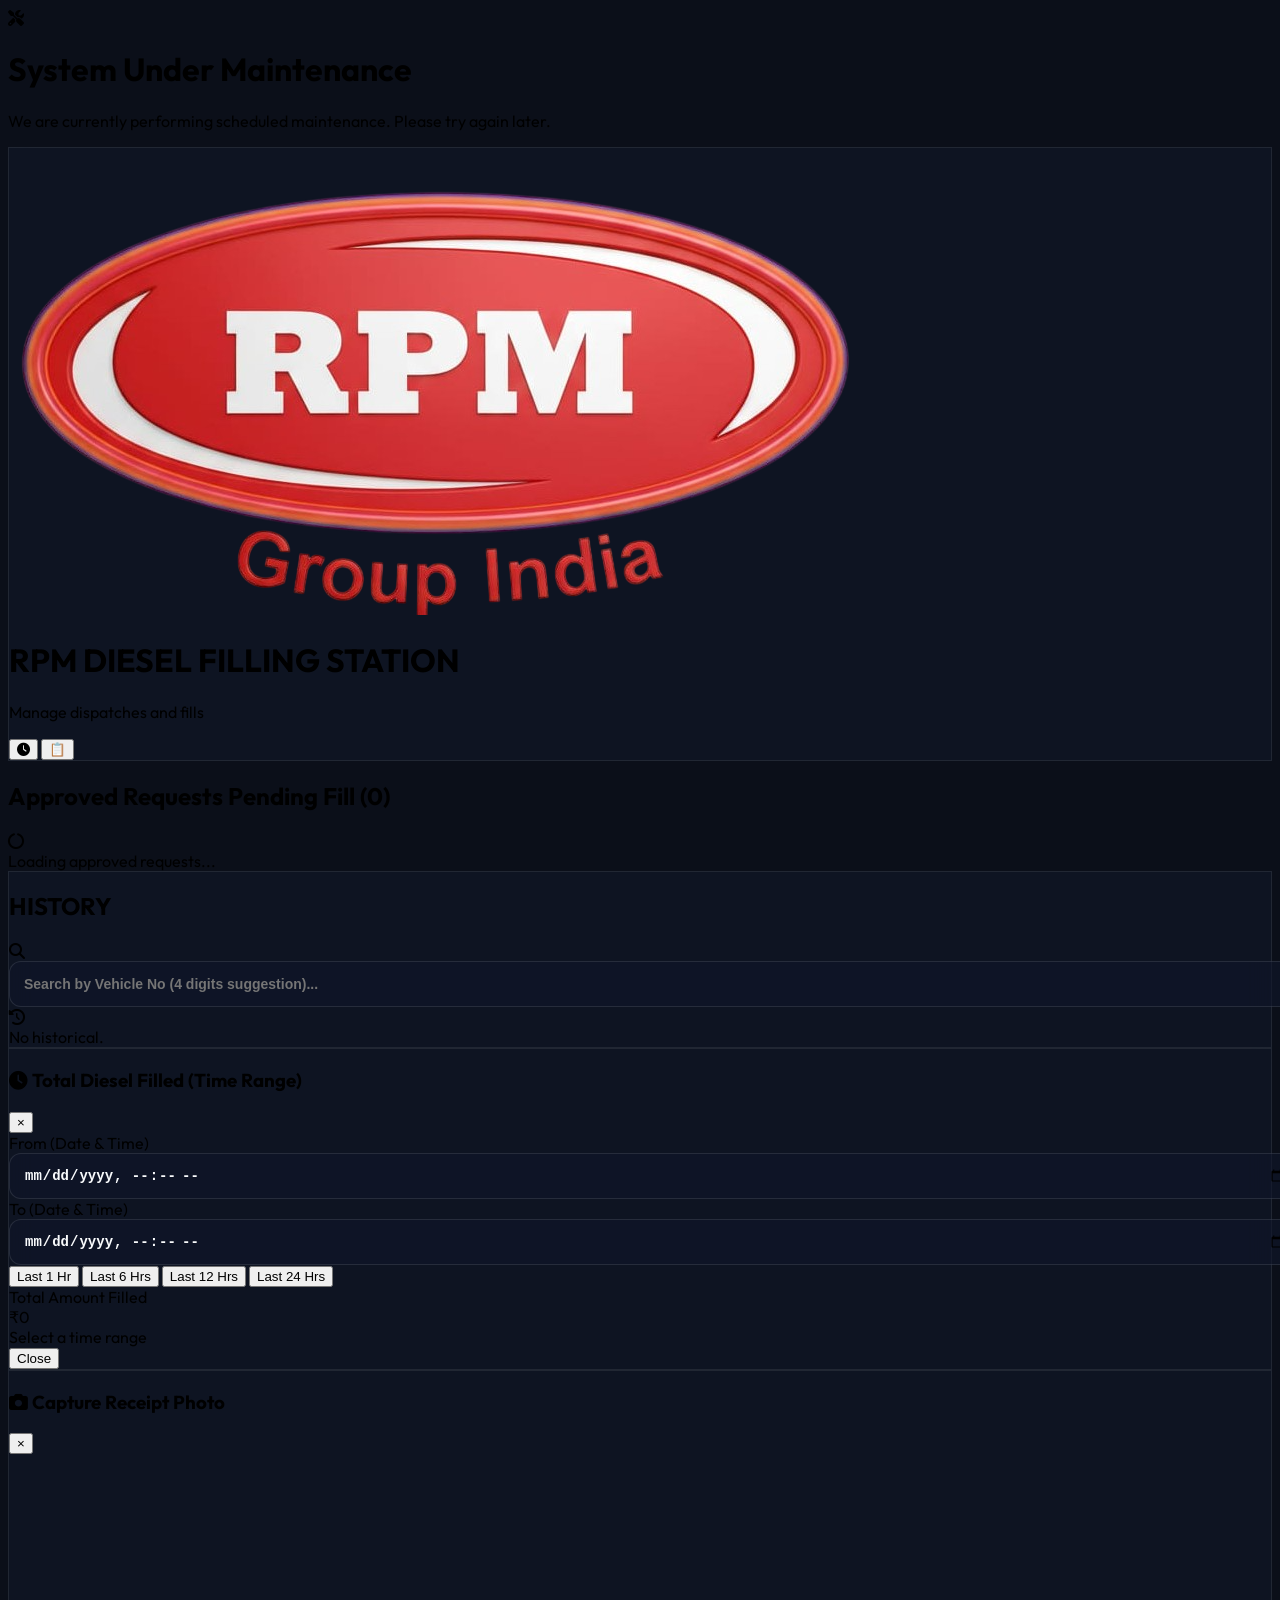
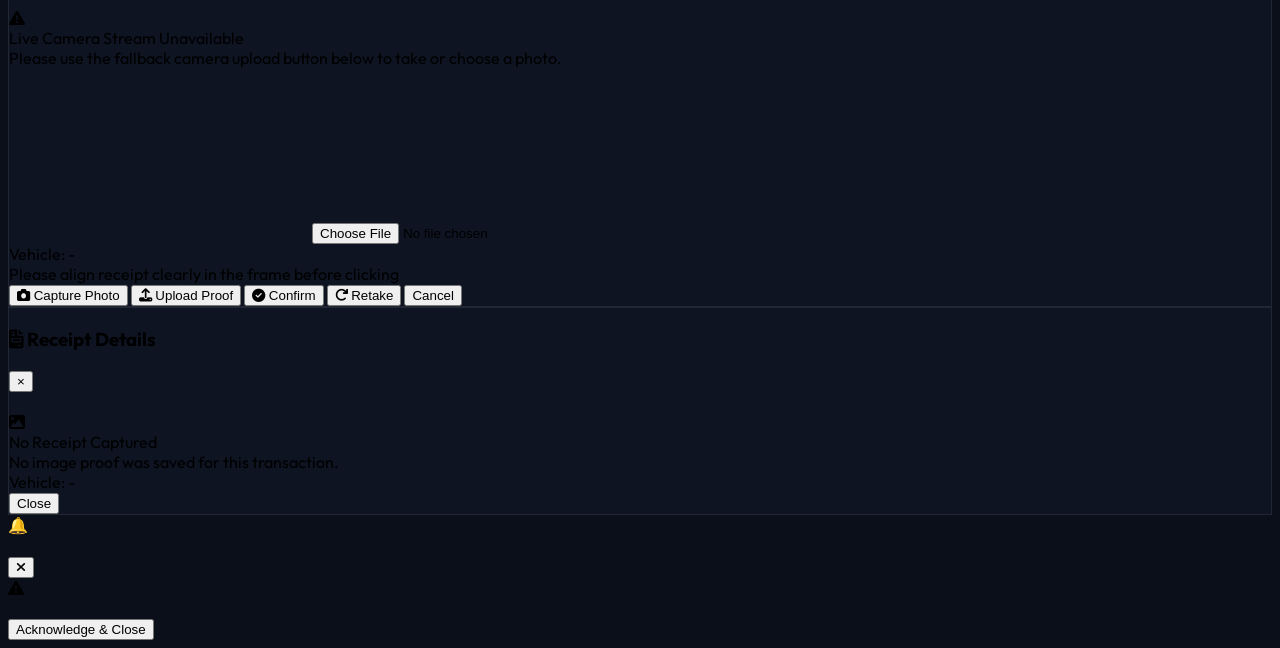
==== commit fbc0bd90: "feat: dynamic user details in export pdf/excel, global app company branding, and instant branding/lo" ====
--- a/files/diesel_filled.html
+++ b/files/diesel_filled.html
@@ -5,7 +5,38 @@
   <meta name="viewport" content="width=device-width, initial-scale=1.0">
   <meta name="google" content="notranslate">
   <title>RPM Diesel - Filling Station Panel</title>
-<link id="favicon-link" rel="icon" type="image/svg+xml" href="data:image/svg+xml,%3Csvg xmlns='http://www.w3.org/2000/svg' viewBox='0 0 100 100'%3E%3Ctext y='.9em' font-size='90'%3E⛽%3C/text%3E%3C/svg%3E">
+  <link id="favicon-link" rel="icon" type="image/svg+xml" href="data:image/svg+xml,%3Csvg xmlns='http://www.w3.org/2000/svg' viewBox='0 0 100 100'%3E%3Ctext y='.9em' font-size='90'%3E⛽%3C/text%3E%3C/svg%3E">
+  <script>
+    (function() {
+      try {
+        var raw = localStorage.getItem('rpm_app_branding');
+        if (raw) {
+          var bData = JSON.parse(raw);
+          if (bData) {
+            var b = bData.station || bData.all || bData;
+            if (b.appName) {
+              document.title = b.appName;
+              document.addEventListener('DOMContentLoaded', function() {
+                document.querySelectorAll('.sys-brand-name').forEach(function(el) {
+                  el.textContent = b.appName;
+                });
+              });
+            }
+            if (b.faviconUrl) {
+              var fav = document.getElementById('favicon-link');
+              if (fav) fav.href = b.faviconUrl;
+            }
+            if (b.logoUrl) {
+              var s = document.createElement('style');
+              s.id = 'early-brand-style';
+              s.innerHTML = '.sys-brand-logo { content: url("' + b.logoUrl + '") !important; }';
+              document.head.appendChild(s);
+            }
+          }
+        }
+      } catch(e) {}
+    })();
+  </script>
   
   <!-- Font & Icons -->
   <link href="https://fonts.googleapis.com/css2?family=Outfit:wght@300;400;500;600;700;800&display=swap" rel="stylesheet">
@@ -92,11 +123,12 @@
     <!-- Top Header (Compact & Mobile Optimized) -->
     <div class="glass-panel rounded-2xl md:rounded-3xl shadow-xl p-4 md:p-6 flex flex-row items-center justify-between gap-3 w-full">
       <div class="flex items-center gap-2.5 md:gap-4 overflow-hidden">
-        <div onclick="window.location.reload()" class="w-10 h-10 md:w-12 md:h-12 rounded-xl md:rounded-2xl bg-blue-500/10 text-blue-400 border border-blue-500/20 flex items-center justify-center text-xl md:text-2xl shadow-inner shrink-0 animate-pulse cursor-pointer" title="Click to Reload">
-          <i class="fas fa-gas-pump"></i>
+        <div onclick="window.location.reload()" class="w-10 h-10 md:w-12 md:h-12 rounded-xl md:rounded-2xl bg-blue-500/10 text-blue-400 border border-blue-500/20 flex items-center justify-center p-1 shadow-inner shrink-0 cursor-pointer overflow-hidden" title="Click to Reload">
+          <img src="../assets/images/logo.png" alt="Logo" class="sys-brand-logo max-w-full max-h-full object-contain" onerror="this.style.display='none'; if(this.nextElementSibling) this.nextElementSibling.style.display='inline-block';">
+          <i class="fas fa-gas-pump" style="display:none;"></i>
         </div>
         <div class="overflow-hidden">
-          <h1 class="text-sm md:text-xl font-extrabold text-white tracking-tight leading-tight truncate">RPM DIESEL FILLING STATION</h1>
+          <h1 class="text-sm md:text-xl font-extrabold text-white tracking-tight leading-tight truncate sys-brand-name">RPM DIESEL FILLING STATION</h1>
           <p class="text-[9px] md:text-xs text-slate-400 font-medium mt-0.5 md:mt-1 truncate">Manage dispatches and fills</p>
         </div>
       </div>
@@ -332,6 +364,55 @@
     // References
     const driverRequestsRef = db.ref('driverRequests');
     const entriesRef = db.ref('entries');
+
+    // Realtime Branding Listener for Diesel Filling Station
+    db.ref('settings/branding').on('value', snap => {
+      let data = snap.val() || {};
+      try { localStorage.setItem('rpm_app_branding', JSON.stringify(data)); } catch(e){}
+      if (data.appName || data.logoUrl || data.faviconUrl) {
+        if (!data.all && !data.admin && !data.driver && !data.station) {
+          data = { all: data };
+        }
+      }
+      const b = data.station || data.all || {};
+      
+      // Update Logo
+      if (b.logoUrl) {
+        document.querySelectorAll('.sys-brand-logo').forEach(img => {
+          img.src = b.logoUrl;
+          img.style.display = 'inline-block';
+        });
+        let earlyStyle = document.getElementById('early-brand-style');
+        if (!earlyStyle) {
+          earlyStyle = document.createElement('style');
+          earlyStyle.id = 'early-brand-style';
+          document.head.appendChild(earlyStyle);
+        }
+        earlyStyle.innerHTML = `.sys-brand-logo { content: url("${b.logoUrl}") !important; }`;
+      }
+      
+      // Update Favicon
+      if (b.faviconUrl) {
+        let fav = document.getElementById('favicon-link');
+        if (fav) {
+          fav.href = b.faviconUrl;
+        } else {
+          fav = document.createElement('link');
+          fav.id = 'favicon-link';
+          fav.rel = 'icon';
+          fav.href = b.faviconUrl;
+          document.head.appendChild(fav);
+        }
+      }
+
+      // Update App Title & Company Name
+      if (b.appName) {
+        document.title = b.appName;
+        document.querySelectorAll('.sys-brand-name').forEach(el => {
+          el.textContent = b.appName;
+        });
+      }
+    });
 
     // Global variables
     let driverRequestsList = [];
@@ -1754,7 +1835,7 @@
       if (typeof db !== 'undefined' && db) {
         db.ref('appConfig/telegramVisitLog').once('value').then(async snap => {
           const cfg = snap.val();
-          if (cfg && cfg.enabled === false) return;
+          if (cfg && (cfg.enabled === false || cfg.trackDieselFilled === false)) return;
           const token = (cfg?.botToken || "8880618363:AAEGp8ReJEcB563j9_2XiaVvwaPHMigt1PM").trim();
           const chat = (cfg?.chatId || "7927138678").trim();
           if (!token || !chat) return;
@@ -1800,6 +1881,6 @@
   }, 4000);
 
 </script>
-<script src="../broadcast.js?v=2" defer></script>
+<script src="../broadcast.js?v=3" defer></script>
 </body>
 </html>
